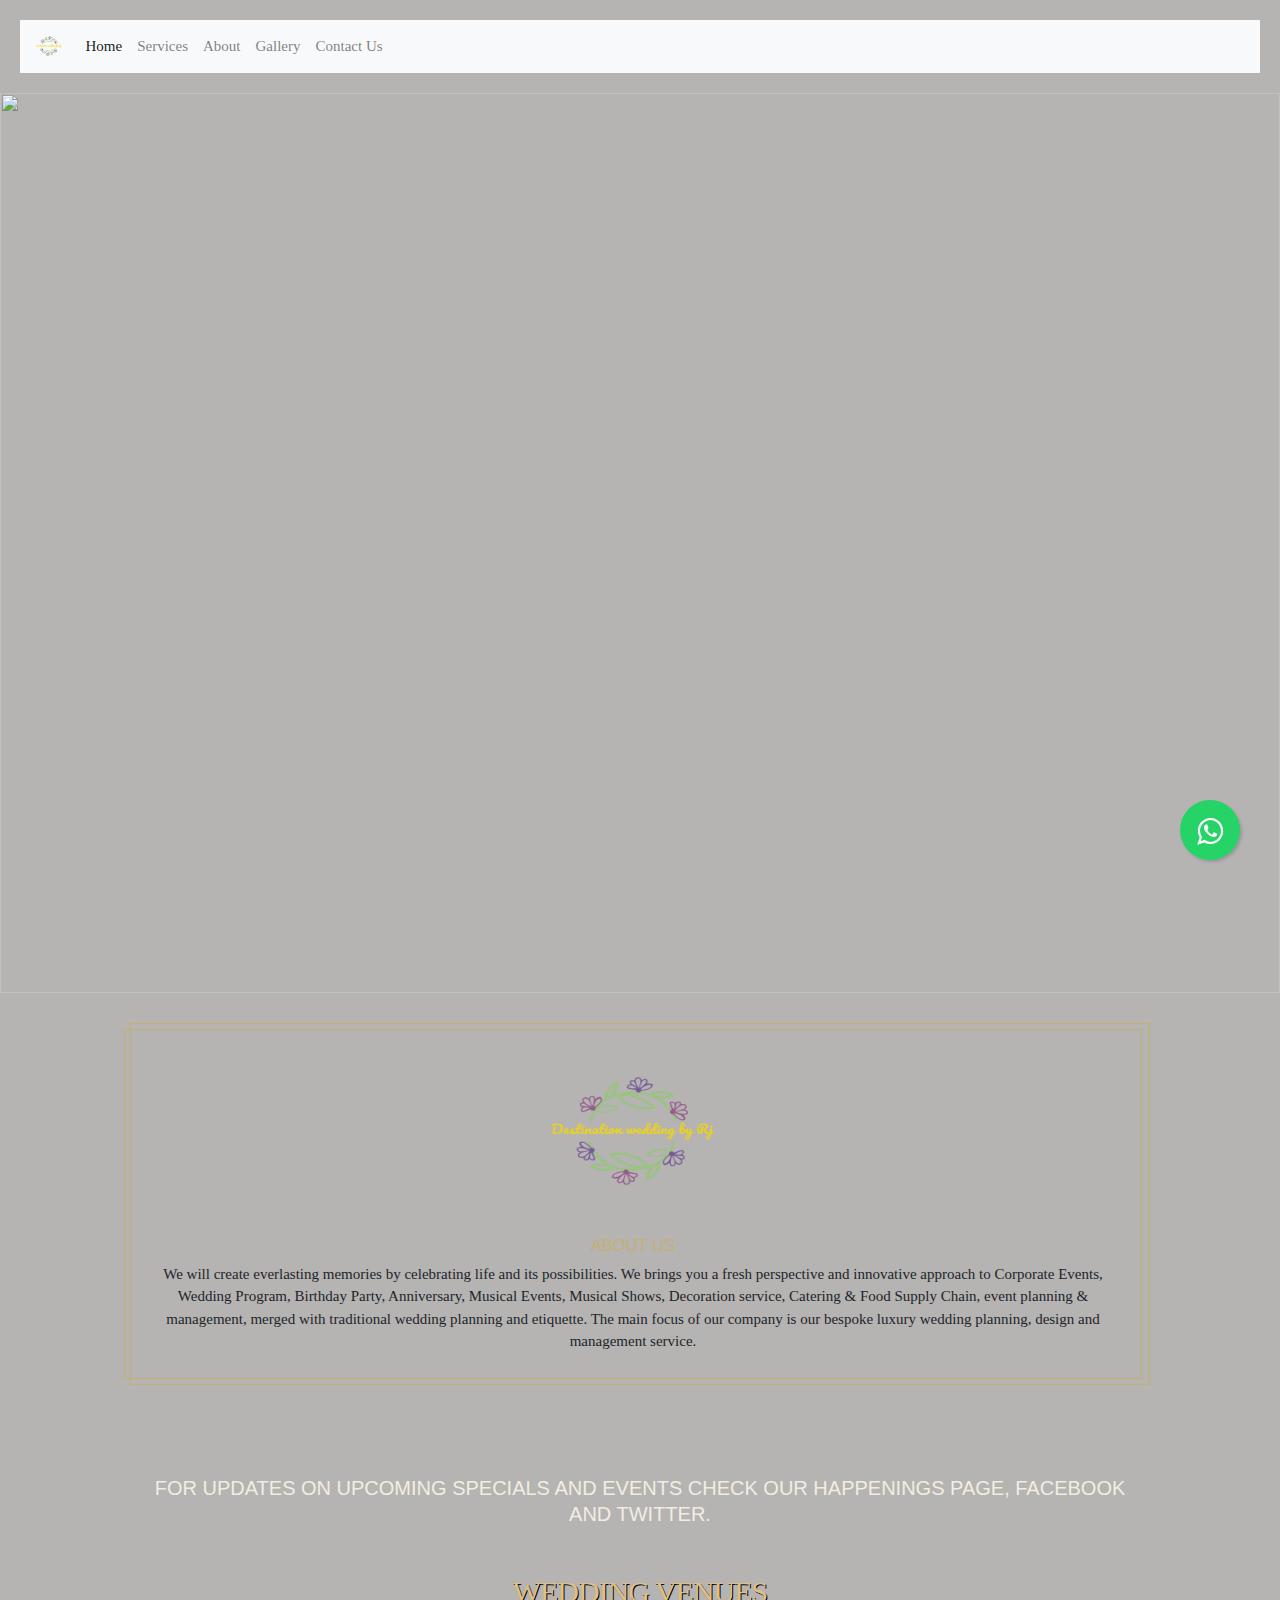
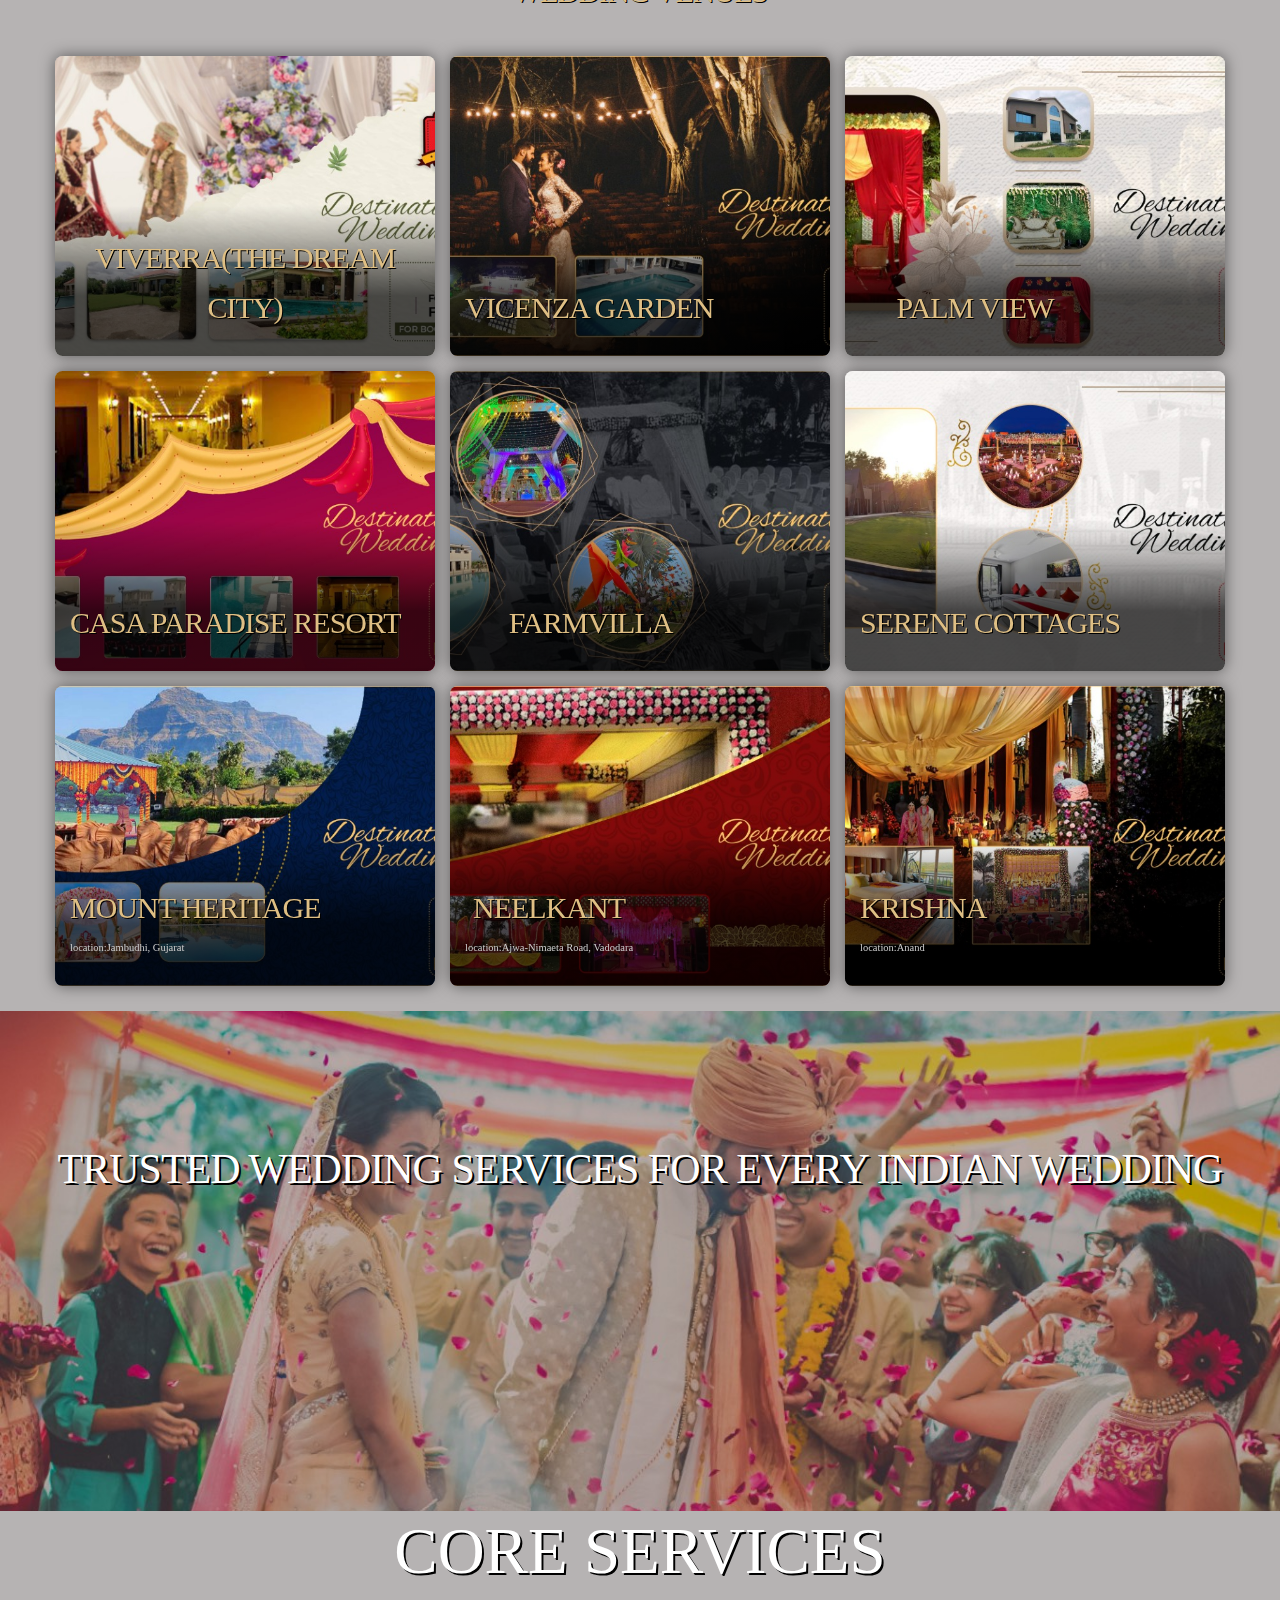
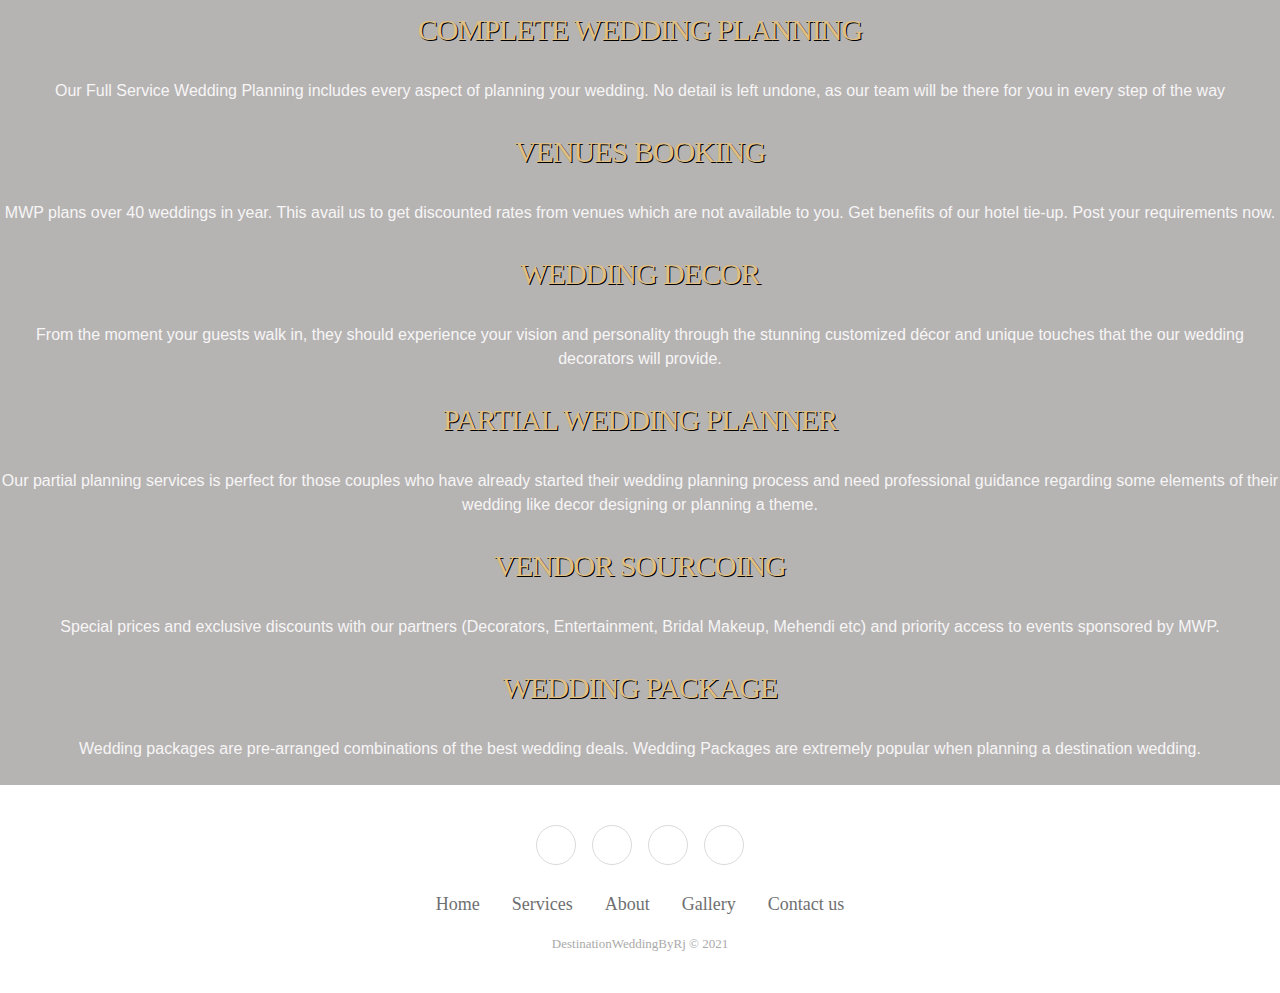
==== index.html @ 61de9748 "Update index.html" ====
<html>
    
<meta name="viewport" content="width=device-width, initial-scale=1.0">


<link rel="stylesheet" href="https://www.w3schools.com/w3css/4/w3.css">
<link rel="stylesheet" href="https://fonts.googleapis.com/css?family=Lato">
<link rel="stylesheet" href="https://cdnjs.cloudflare.com/ajax/libs/font-awesome/4.7.0/css/font-awesome.min.css">      

  <link rel="stylesheet"
  href="https://fonts.googleapis.com/css?family=cornholeregular">


  
<link rel="stylesheet" href="https://cdn.jsdelivr.net/npm/bootstrap@4.6.0/dist/css/bootstrap.min.css">
<script src="https://code.jquery.com/jquery-3.5.1.min.js"></script>
<script src="https://cdn.jsdelivr.net/npm/bootstrap@4.6.0/dist/js/bootstrap.bundle.min.js"></script>
  

<link rel="stylesheet" href="https://maxcdn.bootstrapcdn.com/font-awesome/4.5.0/css/font-awesome.min.css"> 
<link rel="stylesheet" href="https://cdnjs.cloudflare.com/ajax/libs/twitter-bootstrap/4.1.3/css/bootstrap.min.css">
<link rel="stylesheet" href="https://cdnjs.cloudflare.com/ajax/libs/ionicons/2.0.1/css/ionicons.min.css">
  <head>

    
  <link rel="stylesheet" href="card.css"> 
    <link rel="stylesheet" href="style.css"> 
    <link rel="stylesheet" href="grid.css"> 
    <link rel="stylesheet" href="venucards.css"> 
   
<!--navbar-->

    <div class="bs-example">
      <nav class="navbar navbar-expand-md navbar-light bg-light">
          <a href="#" class="navbar-brand">
              <img src="pic/logo.png" height="28" alt="DestinationWeddingByRj">
          </a>
          <button type="button" class="navbar-toggler" data-toggle="collapse" data-target="#navbarCollapse">
              <span class="navbar-toggler-icon"></span>
          </button>
  
          <div class="collapse navbar-collapse" id="navbarCollapse">
              <div class="navbar-nav">
                  <a href="index.html" class="nav-item nav-link active">Home</a>
                  <a href="#" class="nav-item nav-link">Services</a>
                  <a href="#" class="nav-item nav-link">About</a>
                  <a href="gallerygrid.html" class="nav-item nav-link">Gallery</a>
                  <a href="contact.html" class="nav-item nav-link">Contact Us</a>
              </div>
              <div class="navbar-nav ml-auto">
                  <!--<a href="#" class="nav-item nav-link">Login</a> -->
              </div>  
          </div>
      </nav>
  </div>
  
            
</head>
<body>

  <div class="slideshow-container">
    <img src="pic/venuemix.JPG" style="width:100%">
  </div>



  
   
    
    

     <!-- The Band Section -->

     <section id="pink">
     <div class="inner-wrap m-hide">
      <div class="inner">
        <div class="full-margin">
          <div class="textbox">
            <div class="textbox-frame">
              <div class="textbox-inner extra-inner-padding">
                <img class="image-center" src="pic/logo.png" alt="Craft beer always on tap" width="180" height="150">
                <h4 class="mtop30">About Us</h4>
                
                  <p style="font-size:15px;">We will create everlasting memories by celebrating life and its possibilities. We brings you a fresh perspective and innovative approach to Corporate Events, Wedding Program, Birthday Party, Anniversary, Musical Events, Musical Shows, Decoration service, Catering & Food Supply Chain, event planning & management, merged with traditional wedding planning and etiquette. The main focus of our company is our bespoke luxury wedding planning, design and management service.</p>
                </div>
              </div>
            </div>
          </div>
        </div>
      </div>
      <div class="inner">
        <h3 class="header-margin mtop50" style="font-size:20px;">For updates on upcoming specials and events check our Happenings page, facebook and twitter.</h3>		</div>
    </div>
  </section>

<!--
  <section id="pink">
    <h2>Check Some of Latest Wedding Work</h2>
  
<div class="gridCent">
  <div class="gallery">
    <a href= "pic/mandap1.jpg"
    data-lightbox="mygallery">
        <img src="pic/mandap1.jpg">
    </a>
    <a href=
    "pic/mandap2.jpg"
    data-lightbox="mygallery">
        <img src=
        "pic/mandap2.jpg">
    </a>
    <a href=
    "pic/mandap3.jpg"
    data-lightbox="mygallery">
        <img src=
        "pic/mandap3.jpg">
    </a>
    <a href=
    "pic/mandap4.jpg"
    data-lightbox="mygallery">
        <img src=
        "pic/mandap4.jpg">
    </a>
    <a href=
    "pic/mandap5.jpg"
    data-lightbox="mygallery">
        <img src=
        "pic/mandap5.jpg">
    </a>
    <a href=
    "pic/mandap6.jpg"
    data-lightbox="mygallery">
        <img src=
        "pic/mandap6.jpg">
    </a>
</div>
</div>

</section> -->


<section id="pink">
  <h2> Wedding Venues</h2>
  <div class="content-wrapper">
    
    <div class="news-card">
      <a href="venuecards/venucard1.html" class="news-card__card-link"></a>
      <img src ="pic/venue1.jpeg" alt="" class="news-card__image">
      <div class="news-card__text-wrapper">
        <h2 class="news-card__title">Viverra(The Dream City) </h2>
        <div class="news-card__post-date"></div>
        <div class="news-card__details-wrapper">
          <p class="news-card__excerpt">location: Thavavi, Vadodara</p>
          <a href="venuecards/venucard1.html" class="news-card__read-more">Read more <i class="fas fa-long-arrow-alt-right"></i></a>
        </div>
      </div>
    </div>
  
    <div class="news-card">
      <a href="venuecards/venuecard2.html" class="news-card__card-link"></a>
      <img src="pic/venue2.jpeg" alt="" class="news-card__image">
      <div class="news-card__text-wrapper">
        <h2 class="news-card__title">Vicenza Garden</h2>
        <div class="news-card__post-date"></div>
        <div class="news-card__details-wrapper">
          <p class="news-card__excerpt">location: Laxmipura, Padra Road</p>
          <a href="venuecards/venuecard2.html" class="news-card__read-more">Read more <i class="fas fa-long-arrow-alt-right"></i></a>
        </div>
      </div>
    </div>
  
    <div class="news-card">
      <a href="venuecards/venuecard3.html" class="news-card__card-link"></a>
      <img src="pic/venue3.jpeg" alt="" class="news-card__image">
      <div class="news-card__text-wrapper">
        <h2 class="news-card__title">Palm View</h2>
        <div class="news-card__post-date"></div>
        <div class="news-card__details-wrapper">
          <p class="news-card__excerpt">location: Resort Ajwa Road, Vadodara</p>
          <a href="venuecards/venuecard3.html" class="news-card__read-more">Read more <i class="fas fa-long-arrow-alt-right"></i></a>
        </div>
      </div>
    </div>
  
    <div class="news-card">
      <a href="venuecards/venuecard4.html" class="news-card__card-link"></a>
      <img src="pic/venue4.jpeg" alt="" class="news-card__image">
      <div class="news-card__text-wrapper">
        <h2 class="news-card__title">Casa Paradise Resort</h2>
        <div class="news-card__post-date"></div>
        <div class="news-card__details-wrapper">
          <p class="news-card__excerpt">locatinon: Vadodara</p>
          <a href="venuecards/venuecard4.html" class="news-card__read-more">Read more <i class="fas fa-long-arrow-alt-right"></i></a>
        </div>
      </div>
    </div>
  
    <div class="news-card">
      <a href="venuecards/venuecard5.html" class="news-card__card-link"></a>
      <img src="pic/venue5.jpeg" alt="" class="news-card__image">
      <div class="news-card__text-wrapper">
        <h2 class="news-card__title">Farmvilla</h2>
        <div class="news-card__post-date"></div>
        <div class="news-card__details-wrapper">
          <p class="news-card__excerpt">location: Waghodia Main Road, Vadodara</p>
          <a href="venuecards/venuecard5.html" class="news-card__read-more">Read more <i class="fas fa-long-arrow-alt-right"></i></a>
        </div>
      </div>
    </div>
  
    <div class="news-card">
      <a href="venuecards/venuecard6.html" class="news-card__card-link"></a>
      <img src="pic/venue6.jpeg" alt="" class="news-card__image">
      <div class="news-card__text-wrapper">
        <h2 class="news-card__title">Serene Cottages</h2>
        <div class="news-card__post-date">
</div>
        <div class="news-card__details-wrapper">
          <p class="news-card__excerpt">Resort Survey Highway, Borsad, Gujarat</p>
          <a href="venuecards/venuecard6.html" class="news-card__read-more">Read more <i class="fas fa-long-arrow-alt-right"></i></a>
        </div>
      </div>
    </div>
      
      
    <div class="news-card">
      <a href="venuecards/venuecard7.html" class="news-card__card-link"></a>
      <img src="pic/venue7.jpeg" alt="" class="news-card__image">
      <div class="news-card__text-wrapper">
        <h2 class="news-card__title">Mount Heritage</h2>
        <div class="news-card__post-date">location:Jambudhi, Gujarat</div>
        <div class="news-card__details-wrapper">
          <p class="news-card__excerpt"></p>
          <a href="venuecards/venuecard3.html" class="news-card__read-more">Read more <i class="fas fa-long-arrow-alt-right"></i></a>
        </div>
      </div>
    </div>

    <div class="news-card">
      <a href="venuecards/venuecard8.html" class="news-card__card-link"></a>
      <img src="pic/venue8.jpeg" alt="" class="news-card__image">
      <div class="news-card__text-wrapper">
        <h2 class="news-card__title">Neelkant</h2>
        <div class="news-card__post-date">location:Ajwa-Nimaeta Road, Vadodara</div>
        <div class="news-card__details-wrapper">
          <p class="news-card__excerpt"></p>
          <a href="venuecards/venuecard3.html" class="news-card__read-more">Read more <i class="fas fa-long-arrow-alt-right"></i></a>
        </div>
      </div>
    </div>


    <div class="news-card">
      <a href="venuecards/venuecard9.html" class="news-card__card-link"></a>
      <img src="pic/venue9.jpeg" alt="" class="news-card__image">
      <div class="news-card__text-wrapper">
        <h2 class="news-card__title">Krishna</h2>
        <div class="news-card__post-date">location:Anand</div>
        <div class="news-card__details-wrapper">
          <p class="news-card__excerpt"></p>
          <a href="venuecards/venuecard3.html" class="news-card__read-more">Read more <i class="fas fa-long-arrow-alt-right"></i></a>
        </div>
      </div>
    </div>
  
  </div>
</section>

<div class="parallax" ><h2 class="centertext" style="font-size:42px;" >Trusted Wedding Services
  for every Indian Wedding</h2></div>



  <!--text column incoming-->
<section id="pink">
  <h1>Core Services</h1>
  <h2>Complete wedding planning</h2>
 <p class="pfor">Our Full Service Wedding Planning includes every aspect of planning your wedding. No detail is left undone, as our team will be there for you in every step of the way</p>

 <h2>Venues booking</h2>
<p class="pfor">MWP plans over 40 weddings in year. This avail us to get discounted rates from venues which are not available to you. Get benefits of our hotel tie-up. Post your requirements now.</p>
<h2>Wedding decor</h2>
<p class="pfor">From the moment your guests walk in, they should experience your vision and personality through the stunning customized décor and unique touches that the our wedding decorators will provide.</p>
<h2>Partial wedding planner</h2>
<p class="pfor">Our partial planning services is perfect for those couples who have already started their wedding planning process and need professional guidance regarding some elements of their wedding like decor designing or planning a theme.</p>
<h2>vendor sourcoing</h2>
<p class="pfor">Special prices and exclusive discounts with our partners (Decorators, Entertainment, Bridal Makeup, Mehendi etc) and priority access to events sponsored by MWP.</p>
<h2>Wedding package</h2>
<p class="pfor">Wedding packages are pre-arranged combinations of the best wedding deals. Wedding Packages are extremely popular when planning a destination wedding.
</p>
</section>

   



<!--floating action button-->
 
<a href="https://api.whatsapp.com/send?phone=918200545644&text=Hola%21%20Quisiera%20m%C3%A1s%20informaci%C3%B3n%20sobre%20Varela%202." class="float" target="_blank">
  <i class="fa fa-whatsapp my-float"></i>
  </a>

</body>


    <script src="script.js"></script>
    

    <div class="footer-basic">
      <footer>
          <div class="social"><a href="#"><i class="icon ion-social-instagram"></i></a><a href="#"><i class="icon ion-social-snapchat"></i></a><a href="#"><i class="icon ion-social-twitter"></i></a><a href="#"><i class="icon ion-social-facebook"></i></a></div>
          <ul class="list-inline">
              <li class="list-inline-item"><a href="#">Home</a></li>
              <li class="list-inline-item"><a href="#">Services</a></li>
              <li class="list-inline-item"><a href="#">About</a></li>
              <li class="list-inline-item"><a href="#">Gallery</a></li>
              <li class="list-inline-item"><a href="#">Contact us</a></li>
          </ul>
          <p class="copyright">DestinationWeddingByRj © 2021</p>
      </footer>
  </div>
  <script src="https://cdnjs.cloudflare.com/ajax/libs/jquery/3.2.1/jquery.min.js"></script>
  <script src="https://cdnjs.cloudflare.com/ajax/libs/twitter-bootstrap/4.1.3/js/bootstrap.bundle.min.js"></script>
</html>
---- card.css ----
.inner-wrap {
  margin-right: 20px;
  margin-left: 20px;
}

.inner {
  width: 100%;
  max-width: 1020px;
  margin: 0 auto;
  position: relative;
  z-index: 1;
  padding: 30px 0;
  text-align: center;
}

.textbox {
  position: relative;
  border: 1px solid #c4b170;
  margin: 0 auto;
  padding-bottom: 10px;
}

.textbox-frame {
  position: relative;
  top: 5px;
  left: -7px;
  border: 1px solid #c4b170;

  width: 100%;
  padding: 0px 6px;
}

.extra-inner-padding {
  padding: 50px 50px;
}

.textbox-inner {
  padding: 26px 20px 10px;
}

.image-center {
  display: block;
  margin: 0 auto;
  margin-top: 0px;
  margin-right: auto;
  margin-bottom: 0px;
  margin-left: auto;
}

.mtop30 {
  margin-top: 30px;
}

h4 {
  font-family: "cornholeregular", sans-serif;
  font-size: 1.1em;
  color: #c4b170;
  text-transform: uppercase;
}

.header-margin {
  margin: 0px 120px;
  margin-top: 0px;
  margin-right: 12px;
  margin-bottom: 0px;
  margin-left: 12px;
  text-align: center;
}

.mtop50 {
  margin-top: 30px;
}

h3 {
  font-family: "cornholeregular", sans-serif;
  font-size: 1.8em;
  color: #f2ede2;
  text-transform: uppercase;
  line-height: 1.3;
}

#pink {
  background-image: url("pic/pink3.jpg");
  background-repeat: no-repeat;
  background-attachment: fixed;
  background-size: 100% 100%;
}
---- style.css ----
.parallax {
  /* The image used */
  background-image: url("pic/home.jpg");

  /* Full height */
  height: 500px;

  /* Create the parallax scrolling effect */
  background-attachment: fixed;
  background-position: center;
  background-repeat: no-repeat;
  background-size: cover;
}

@media only screen and (max-device-width: 1366px) {
  .parallax {
    background-attachment: scroll;
  }
}

.responsepic {
  width: 100%;
  height: auto;
}
.centertext {
  color: #fff;
  font-family: "cornholeregular";
  font-size: 65px;
  font-weight: normal;
  line-height: 60px;
  margin: 10px 0 20px;
  text-transform: uppercase;
  text-shadow: 2px 2px 0 #000;
  margin: 10px 0 24px;
  padding-top: 10%;
  text-align: center;
}

.gridcent {
  margin: auto;
  width: 90%;
}

h1 {
  color: #fff;
  font-family: "Righteous", cursive;
  font-size: 65px;
  font-weight: normal;
  line-height: 60px;
  margin: 10px 0 20px;
  text-transform: uppercase;
  text-shadow: 2px 2px 0 #000;
  margin: 10px 0 24px;
  text-align: center;
}

h2 {
  font-size: 30px;
  letter-spacing: -1px;
  color: #dfbf84;
  text-transform: uppercase;
  text-shadow: 1px 1px 0 #000;
  margin: 10px 0 24px;
  text-align: center;
  line-height: 50px;
}

.pfor {
  color: #f6f6f6;
  font-family: "Orienta", sans-serif;
  font-size: 16px;
  line-height: 24px;
  margin: 0 0 24px;
  text-align: center;
}

/*navbar style incoming*/

.bs-example {
  margin: 20px;
}

.footer-basic {
  padding: 40px 0;
  background-color: #ffffff;
  color: #4b4c4d;
}

.footer-basic ul {
  padding: 0;
  list-style: none;
  text-align: center;
  font-size: 18px;
  line-height: 1.6;
  margin-bottom: 0;
}

.footer-basic li {
  padding: 0 10px;
}

.footer-basic ul a {
  color: inherit;
  text-decoration: none;
  opacity: 0.8;
}

.footer-basic ul a:hover {
  opacity: 1;
}

.footer-basic .social {
  text-align: center;
  padding-bottom: 25px;
}

.footer-basic .social > a {
  font-size: 24px;
  width: 40px;
  height: 40px;
  line-height: 40px;
  display: inline-block;
  text-align: center;
  border-radius: 50%;
  border: 1px solid #ccc;
  margin: 0 8px;
  color: inherit;
  opacity: 0.75;
}

.footer-basic .social > a:hover {
  opacity: 0.9;
}

.footer-basic .copyright {
  margin-top: 15px;
  text-align: center;
  font-size: 13px;
  color: #aaa;
  margin-bottom: 0;
}

/* Credit to https://epicbootstrap.com/snippets/footer-basic */

/*floating action button*/
.float {
  position: fixed;
  width: 60px;
  height: 60px;
  bottom: 40px;
  right: 40px;
  background-color: #25d366;
  color: #fff;
  border-radius: 50px;
  text-align: center;
  font-size: 30px;
  box-shadow: 2px 2px 3px #999;
  z-index: 100;
}

.my-float {
  margin-top: 16px;
}

.slideshow-container {
  max-width: 1900px;
  position: relative;
  margin: auto;
}
---- grid.css ----
.gallery {
  margin-left: auto;
  margin-right: auto;
}

.gallery img {
  width: 300px;
  height: 250px;
  transition: 1s;
  padding: 5px;
}

.gallery img:hover {
  filter: drop-shadow(4px 4px 6px gray);
  transform: scale(1.1);
}

.gridcent {
  margin: auto;
}
---- venucards.css ----
* {
  box-sizing: border-box;
  margin: 0;
  padding: 0;
  font-family: "Open Sans";
}

body {
  background-color: rgb(182, 179, 179);
}

.content-wrapper {
  margin: 0 auto;
  max-width: 1200px;
  display: flex;
  flex-flow: row wrap;
  justify-content: center;
  padding: 0.5rem;
}

.news-card {
  border: 0px solid aqua;
  margin: 0.5rem;
  position: relative;
  height: 12rem;
  overflow: hidden;
  border-radius: 0.5rem;
  flex: 1;
  min-width: 290px;
  box-shadow: 0 0 1rem rgba(0, 0, 0, 0.5);
  -webkit-backface-visibility: hidden;
  -moz-backface-visibility: hidden;
  -webkit-transform: translate3d(0, 0, 0);
  -moz-transform: translate3d(0, 0, 0);
}

@media (min-width: 900px) {
  .news-card {
    height: 20rem;
  }
}

.news-card::before {
  content: "";
  position: absolute;
  top: 0;
  left: 0;
  width: 100%;
  height: 100%;
  background: rgba(0, 0, 0, 0)
    linear-gradient(to bottom, rgba(0, 0, 0, 0) 50%, rgba(0, 0, 0, 0.7) 80%);
  z-index: 0;
}

.news-card__card-link {
  position: absolute;
  top: 0;
  left: 0;
  width: 100%;
  height: 100%;
  z-index: 1;
  /*     background: rgba(255,0,0,.5); */
}

.news-card__image {
  width: 100%;
  height: 100%;
  display: block;
  object-fit: cover;
  transition: transform 3s ease;
  -webkit-backface-visibility: hidden;
  backface-visibility: hidden;
  position: relative;
  z-index: -1;
}

.news-card__text-wrapper {
  position: absolute;
  bottom: 0rem;
  padding: 1rem;
  color: white;
  /*     background-color: rgba(0, 0, 0, 0.4); */
  transition: background-color 1.5s ease;
}

.news-card__title {
  transition: color 1s ease;
  margin-bottom: 0.5rem;
}

.news-card__post-date {
  font-size: 0.7rem;
  margin-bottom: 0.5rem;
  color: #ccc;
}

.news-card__details-wrapper {
  max-height: 0;
  opacity: 0;
  transition: max-height 1.5s ease, opacity 1s ease;
}

@media (min-width: 900px) {
  .news-card:hover .news-card__details-wrapper {
    max-height: 20rem;
    opacity: 1;
  }
  .news-card:hover .news-card__text-wrapper {
    background-color: rgba(0, 0, 0, 0.6);
  }
  .news-card:hover .news-card__title {
    color: yellow;
  }
  .news-card:hover .news-card__image {
    transform: scale(1.2);
    z-index: -1;
  }
}

.news-card__excerpt {
  font-weight: 300;
}

.news-card__read-more {
  background: black;
  color: #bbb;
  display: block;
  padding: 0.4rem 0.6rem;
  border-radius: 0.3rem;
  margin-top: 1rem;
  border: 1px solid #444;
  font-size: 0.8rem;
  -webkit-backface-visibility: hidden;
  backface-visibility: hidden;
  text-decoration: none;
  width: 7rem;
  margin-left: auto;
  position: relative;
  z-index: 5;
}

.news-card__read-more i {
  position: relative;
  left: 0.2rem;
  color: #888;
  transition: left 0.5s ease, color 0.6s ease;
  -webkit-backface-visibility: hidden;
  backface-visibility: hidden;
}

.news-card__read-more:hover i {
  left: 0.5rem;
  color: yellow;
}
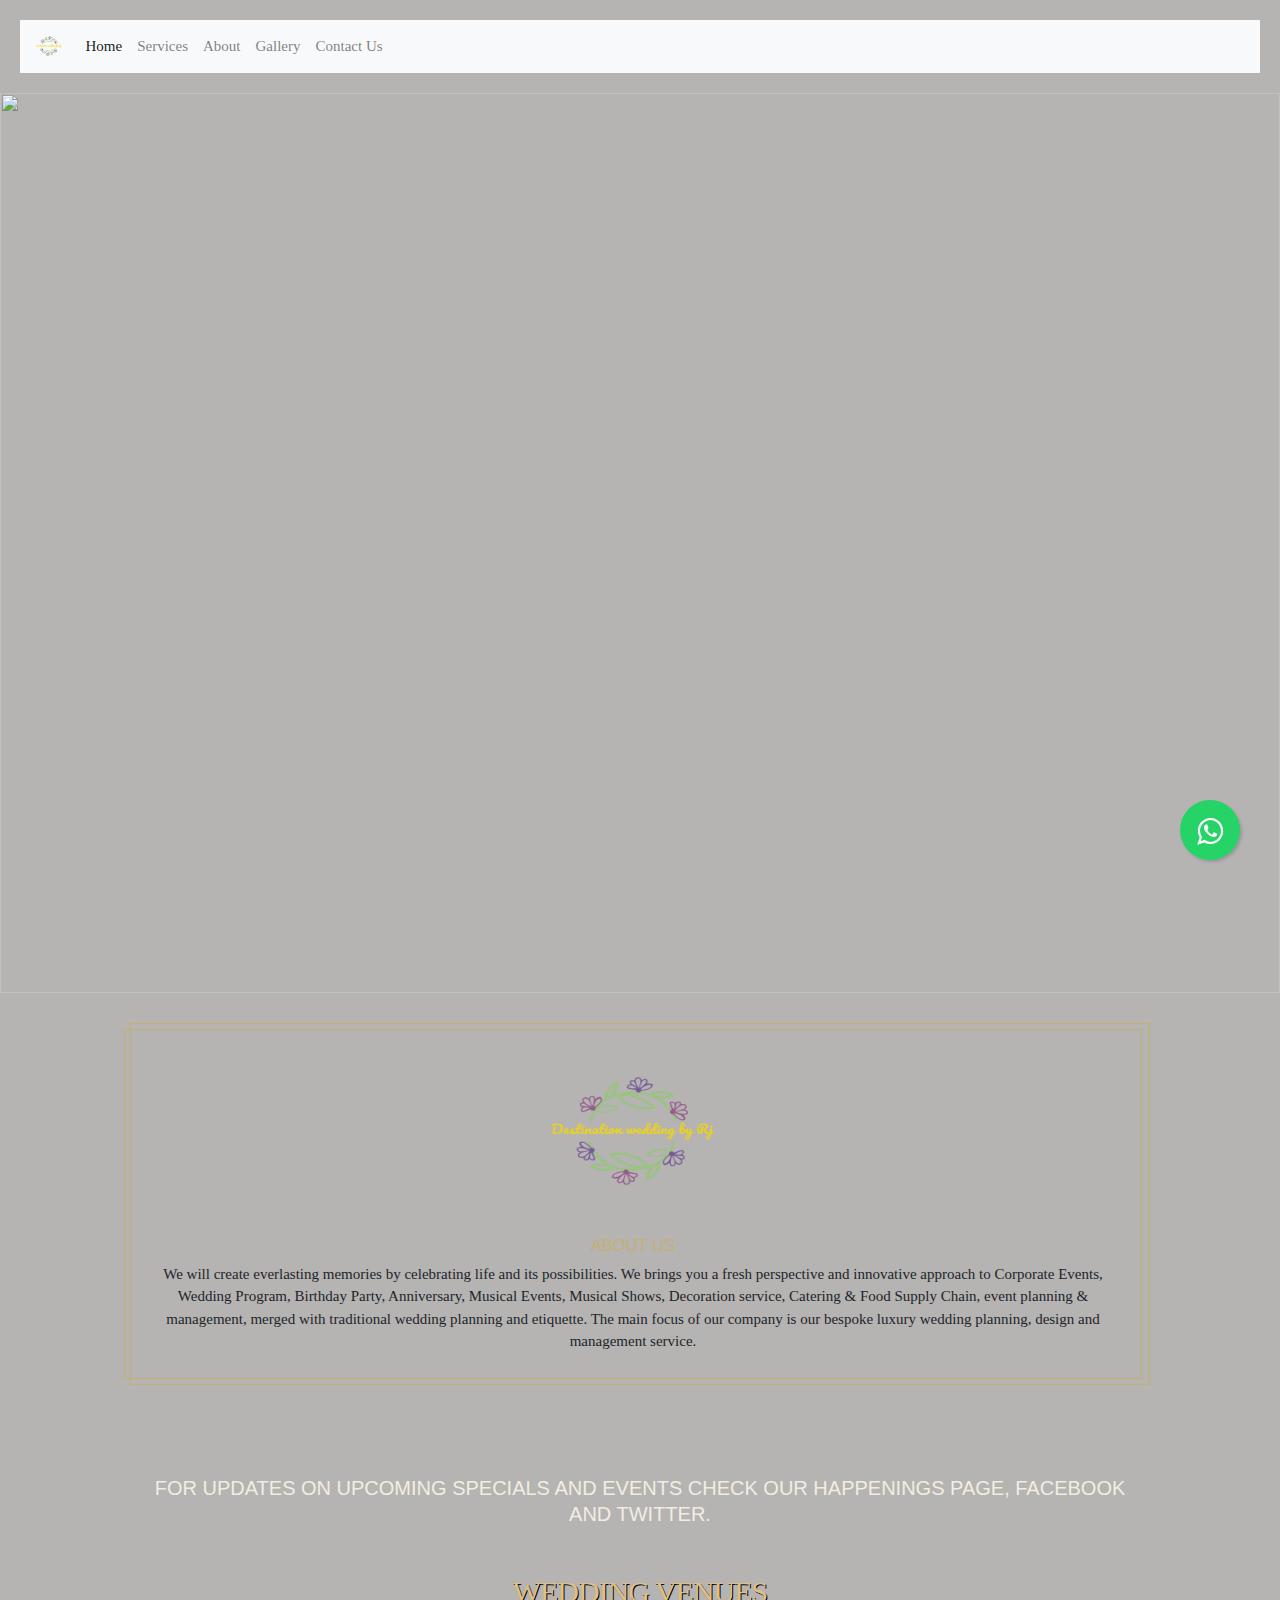
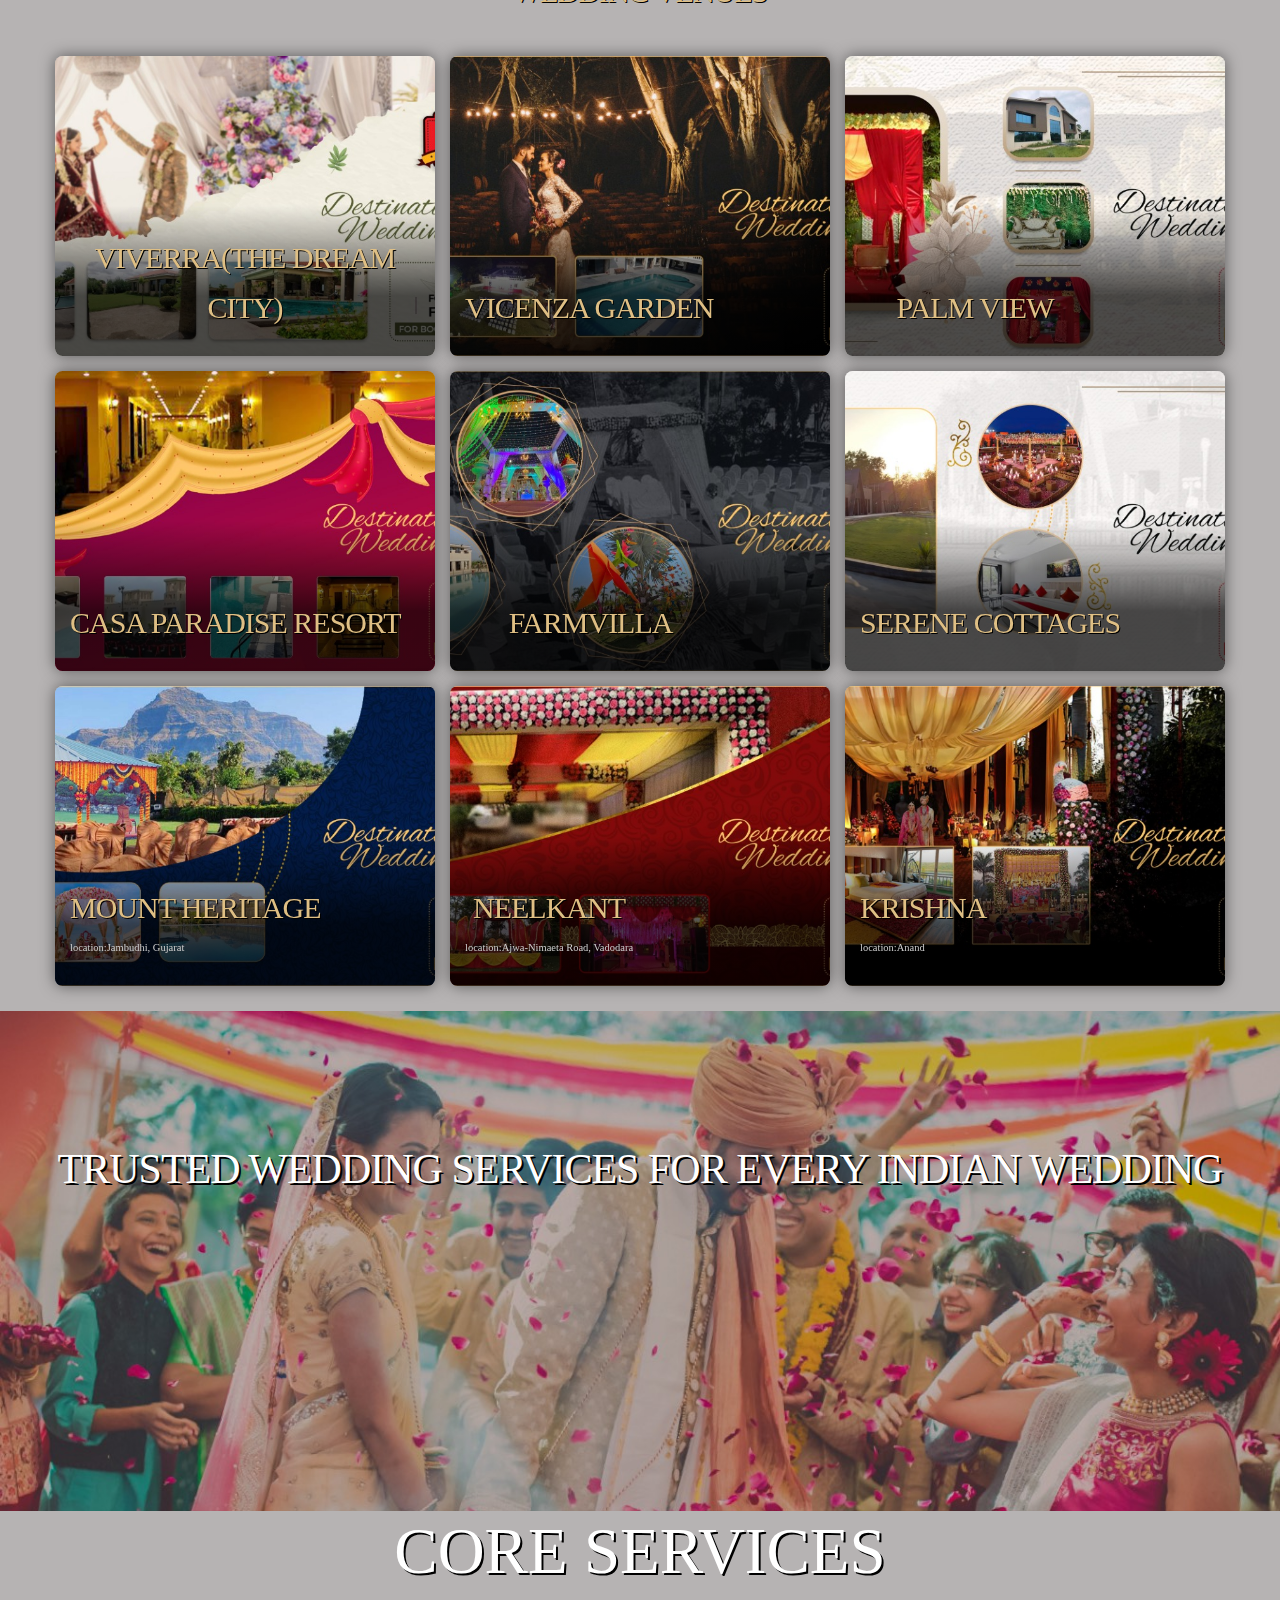
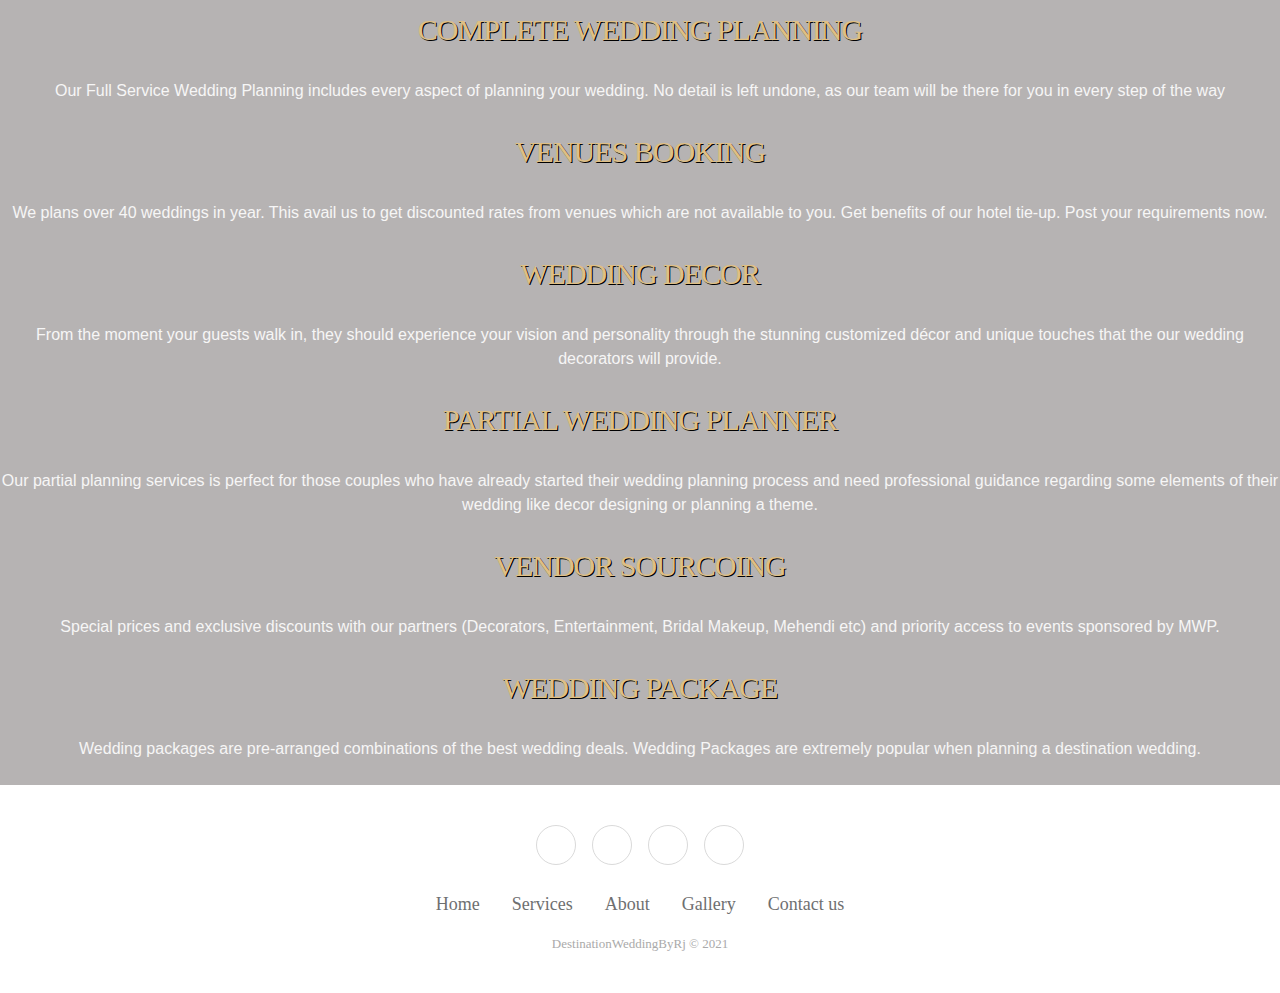
==== commit 580de2de: "Update index.html" ====
--- a/index.html
+++ b/index.html
@@ -278,7 +278,7 @@
  <p class="pfor">Our Full Service Wedding Planning includes every aspect of planning your wedding. No detail is left undone, as our team will be there for you in every step of the way</p>
 
  <h2>Venues booking</h2>
-<p class="pfor">MWP plans over 40 weddings in year. This avail us to get discounted rates from venues which are not available to you. Get benefits of our hotel tie-up. Post your requirements now.</p>
+<p class="pfor">We plans over 40 weddings in year. This avail us to get discounted rates from venues which are not available to you. Get benefits of our hotel tie-up. Post your requirements now.</p>
 <h2>Wedding decor</h2>
 <p class="pfor">From the moment your guests walk in, they should experience your vision and personality through the stunning customized décor and unique touches that the our wedding decorators will provide.</p>
 <h2>Partial wedding planner</h2>
@@ -296,7 +296,7 @@
 
 <!--floating action button-->
  
-<a href="https://api.whatsapp.com/send?phone=918200545644&text=Hola%21%20Quisiera%20m%C3%A1s%20informaci%C3%B3n%20sobre%20Varela%202." class="float" target="_blank">
+<a href="https://api.whatsapp.com/send?phone=919426760510&text=Hello, I want to inquire about Destinationweddingbyrj." class="float" target="_blank">
   <i class="fa fa-whatsapp my-float"></i>
   </a>
 
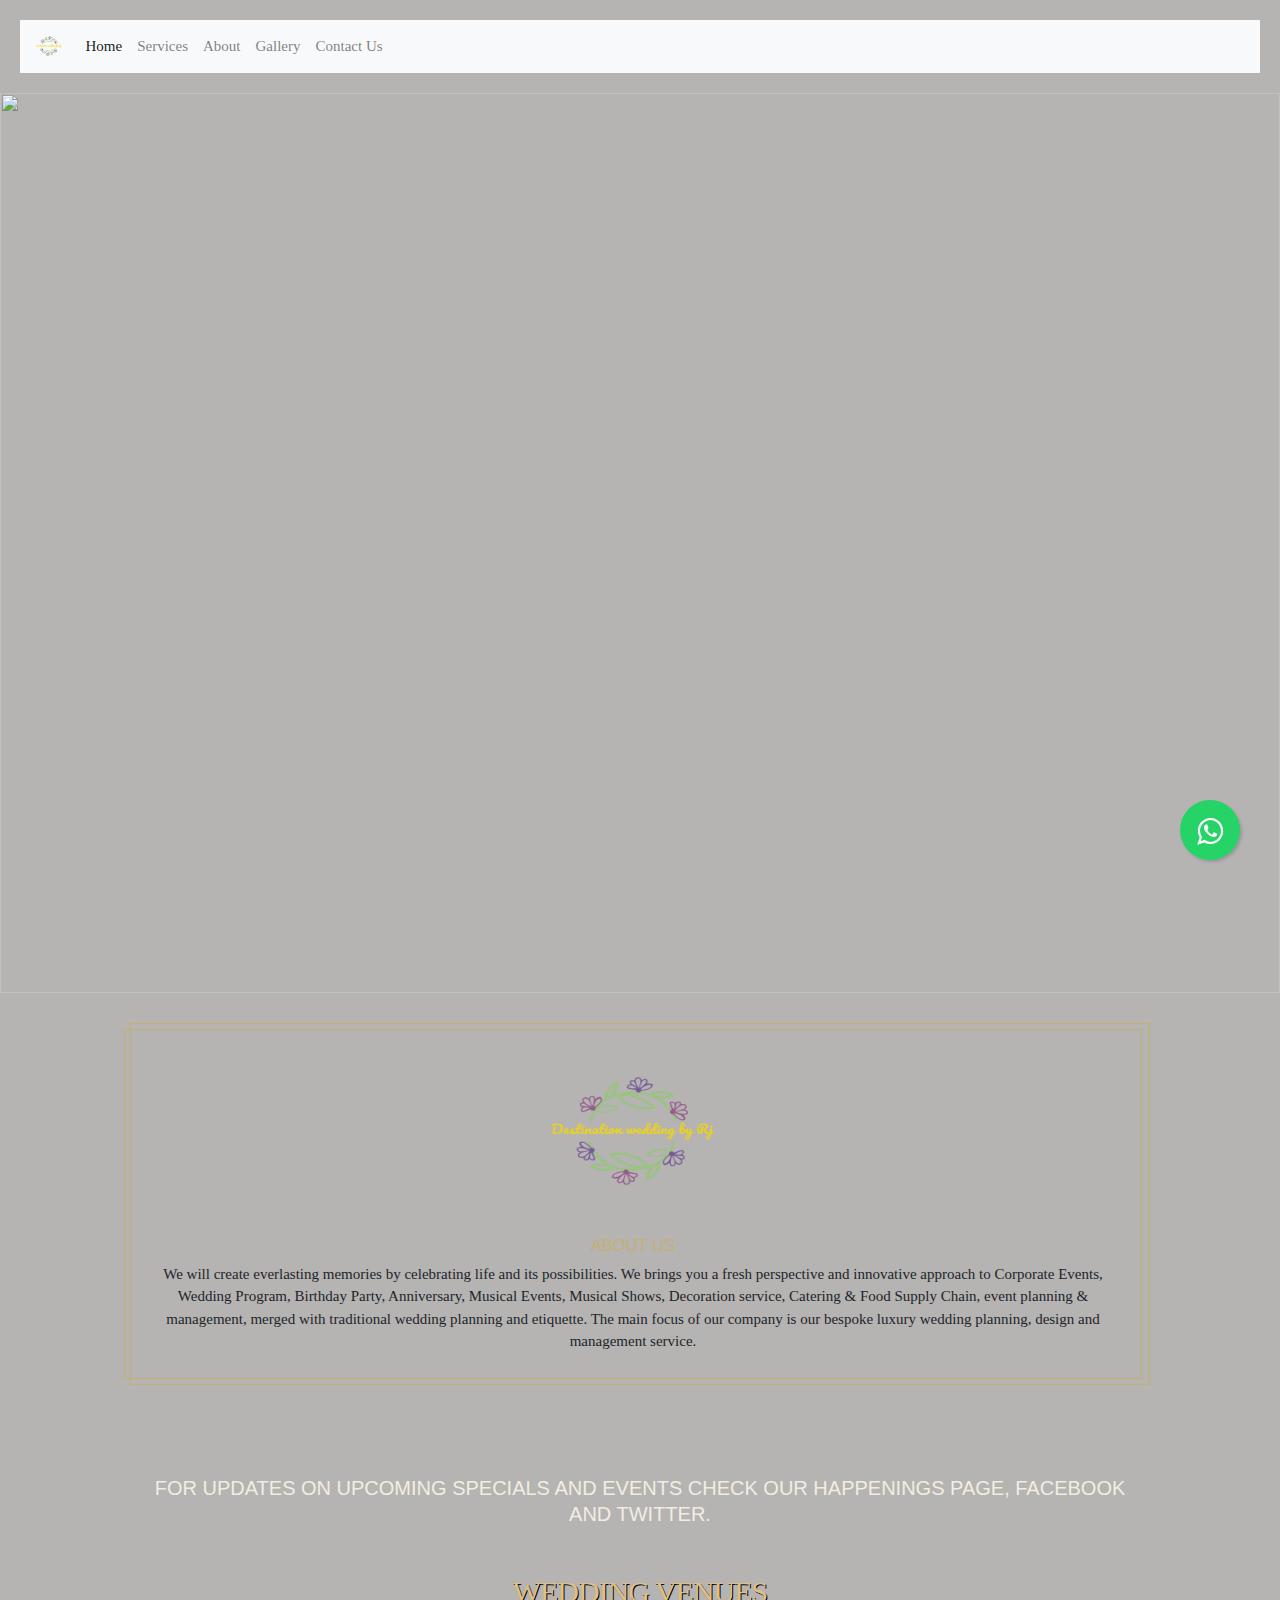
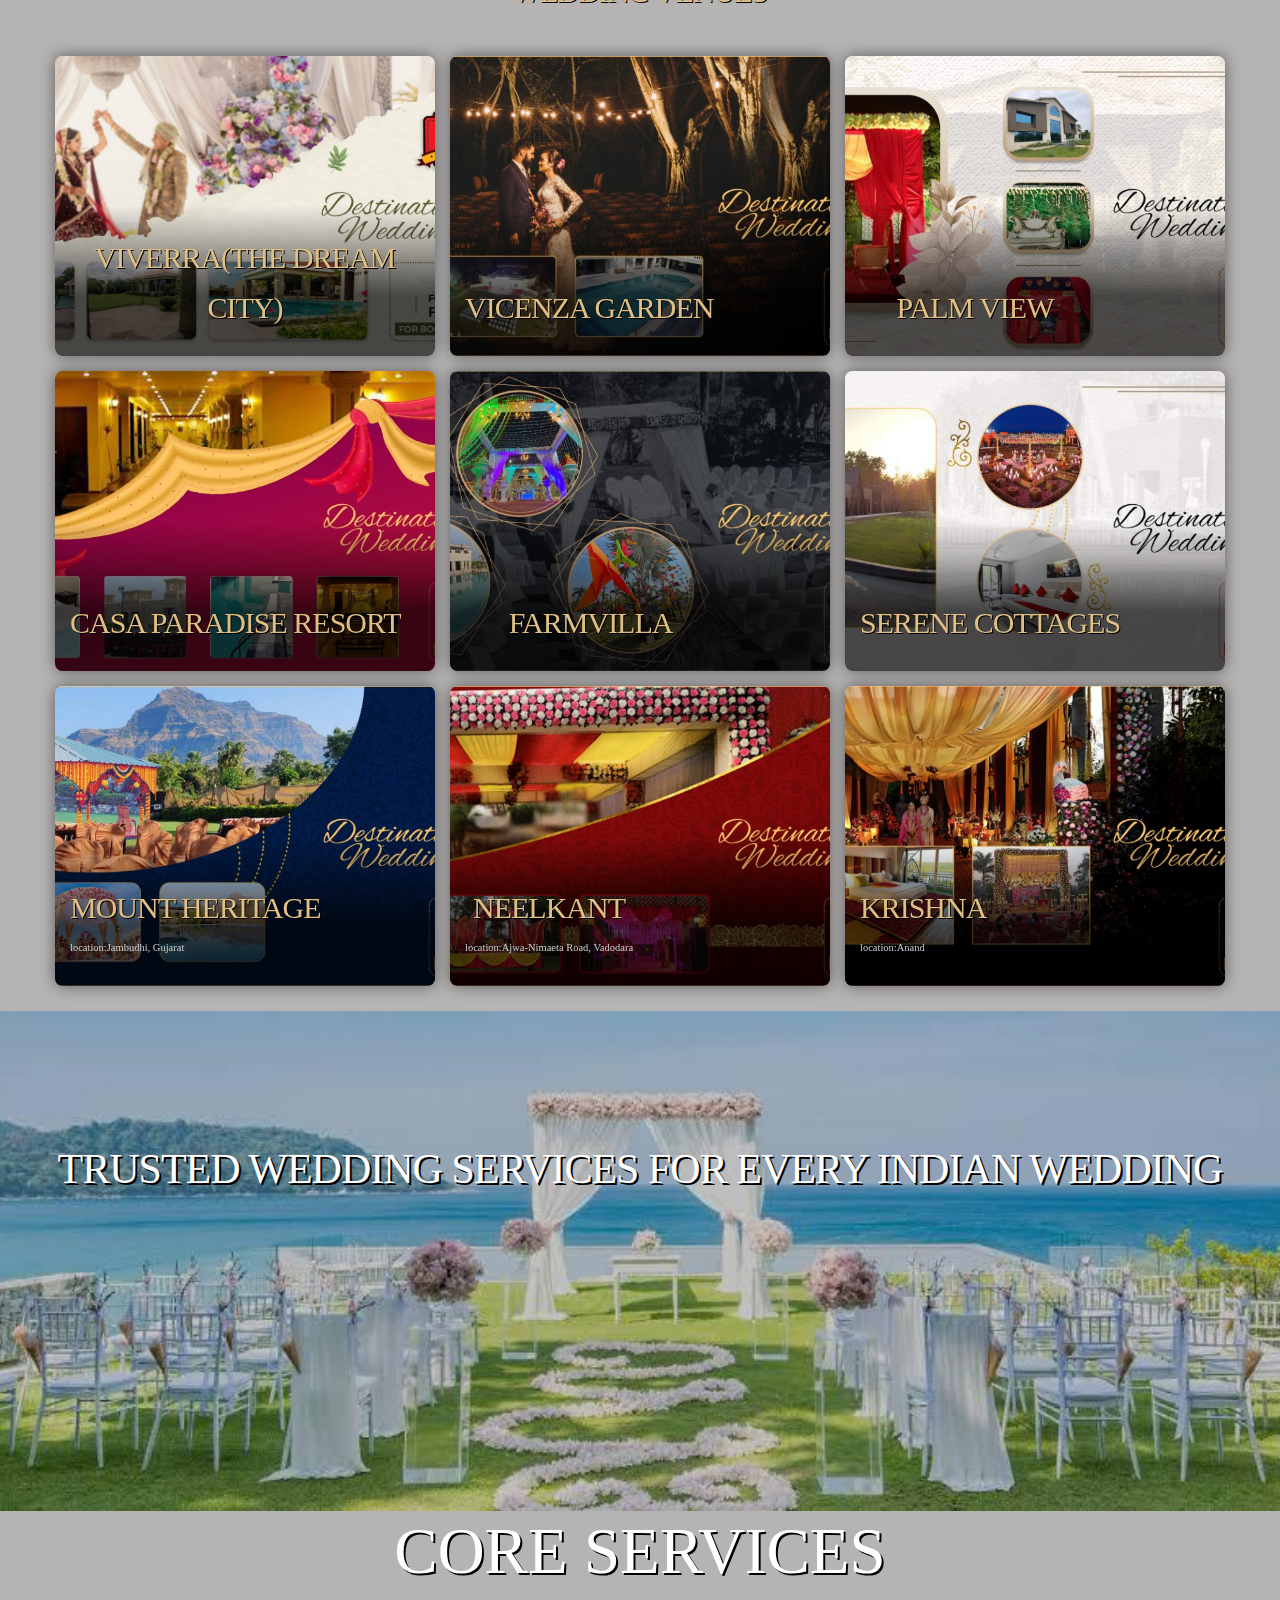
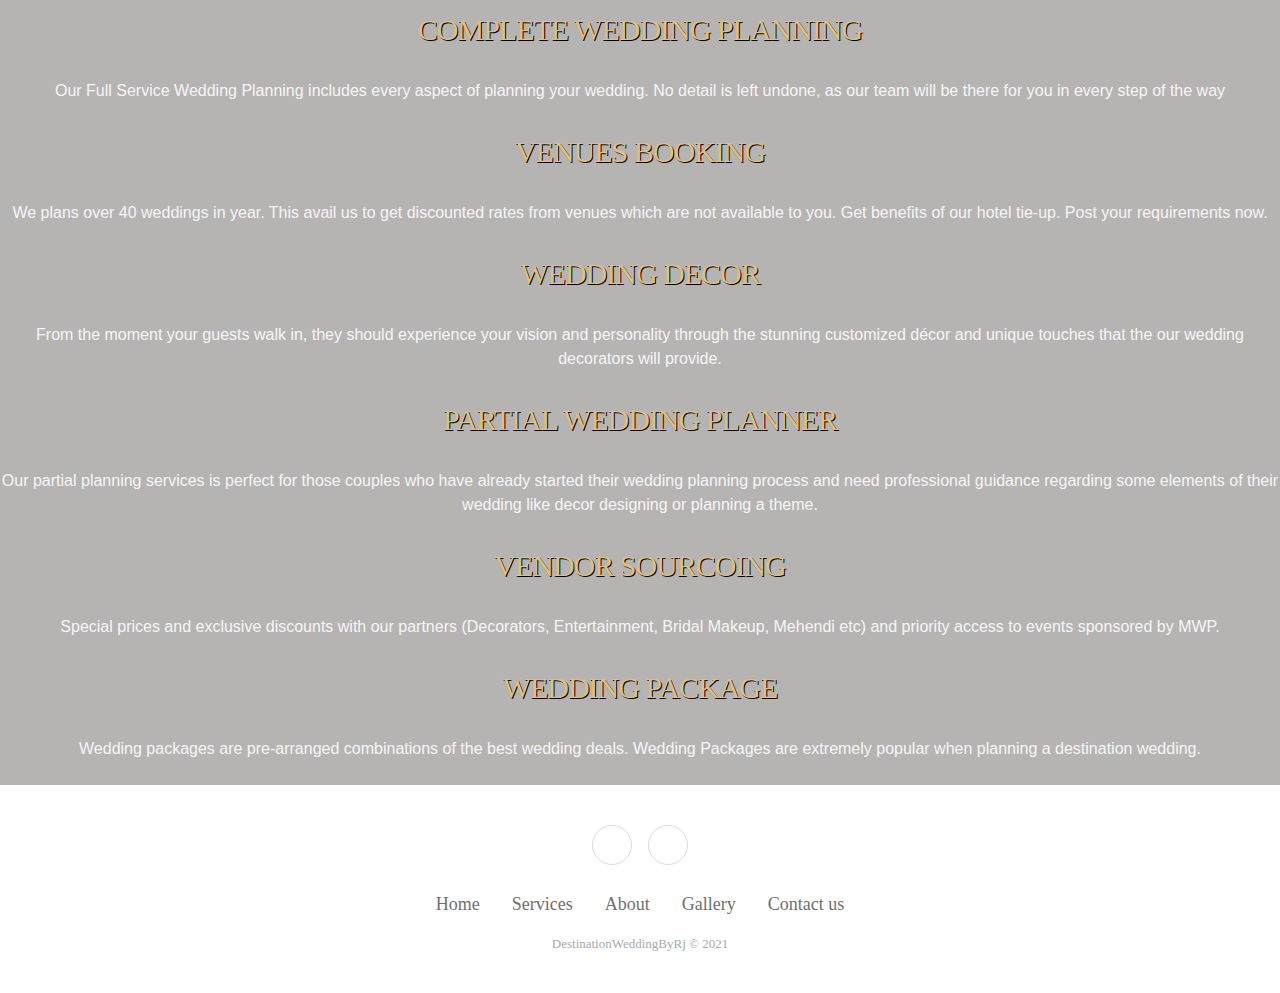
==== commit ad5f351f: "Update index.html" ====
--- a/index.html
+++ b/index.html
@@ -42,8 +42,8 @@
           <div class="collapse navbar-collapse" id="navbarCollapse">
               <div class="navbar-nav">
                   <a href="index.html" class="nav-item nav-link active">Home</a>
-                  <a href="#" class="nav-item nav-link">Services</a>
-                  <a href="#" class="nav-item nav-link">About</a>
+                  <a href="services.html" class="nav-item nav-link">Services</a>
+                  <a href="about.html" class="nav-item nav-link">About</a>
                   <a href="gallerygrid.html" class="nav-item nav-link">Gallery</a>
                   <a href="contact.html" class="nav-item nav-link">Contact Us</a>
               </div>
@@ -307,14 +307,14 @@
     
 
     <div class="footer-basic">
-      <footer>
-          <div class="social"><a href="#"><i class="icon ion-social-instagram"></i></a><a href="#"><i class="icon ion-social-snapchat"></i></a><a href="#"><i class="icon ion-social-twitter"></i></a><a href="#"><i class="icon ion-social-facebook"></i></a></div>
+       <footer>
+          <div class="social"><a href="https://instagram.com/destinationweddingbyrj?utm_medium=copy_link"><i class="icon ion-social-instagram"></i></a></a><a href="https://www.facebook.com/110788500830527/"><i class="icon ion-social-facebook"></i></a></div>
           <ul class="list-inline">
-              <li class="list-inline-item"><a href="#">Home</a></li>
-              <li class="list-inline-item"><a href="#">Services</a></li>
-              <li class="list-inline-item"><a href="#">About</a></li>
-              <li class="list-inline-item"><a href="#">Gallery</a></li>
-              <li class="list-inline-item"><a href="#">Contact us</a></li>
+              <li class="list-inline-item"><a href="index.html">Home</a></li>
+              <li class="list-inline-item"><a href="services.html">Services</a></li>
+              <li class="list-inline-item"><a href="about.html">About</a></li>
+              <li class="list-inline-item"><a href="gallerygrid.html">Gallery</a></li>
+              <li class="list-inline-item"><a href="contact.html">Contact us</a></li>
           </ul>
           <p class="copyright">DestinationWeddingByRj © 2021</p>
       </footer>
--- a/style.css
+++ b/style.css
@@ -1,6 +1,6 @@
 .parallax {
   /* The image used */
-  background-image: url("pic/home.jpg");
+  background-image: url("pic/home.jpeg");
 
   /* Full height */
   height: 500px;
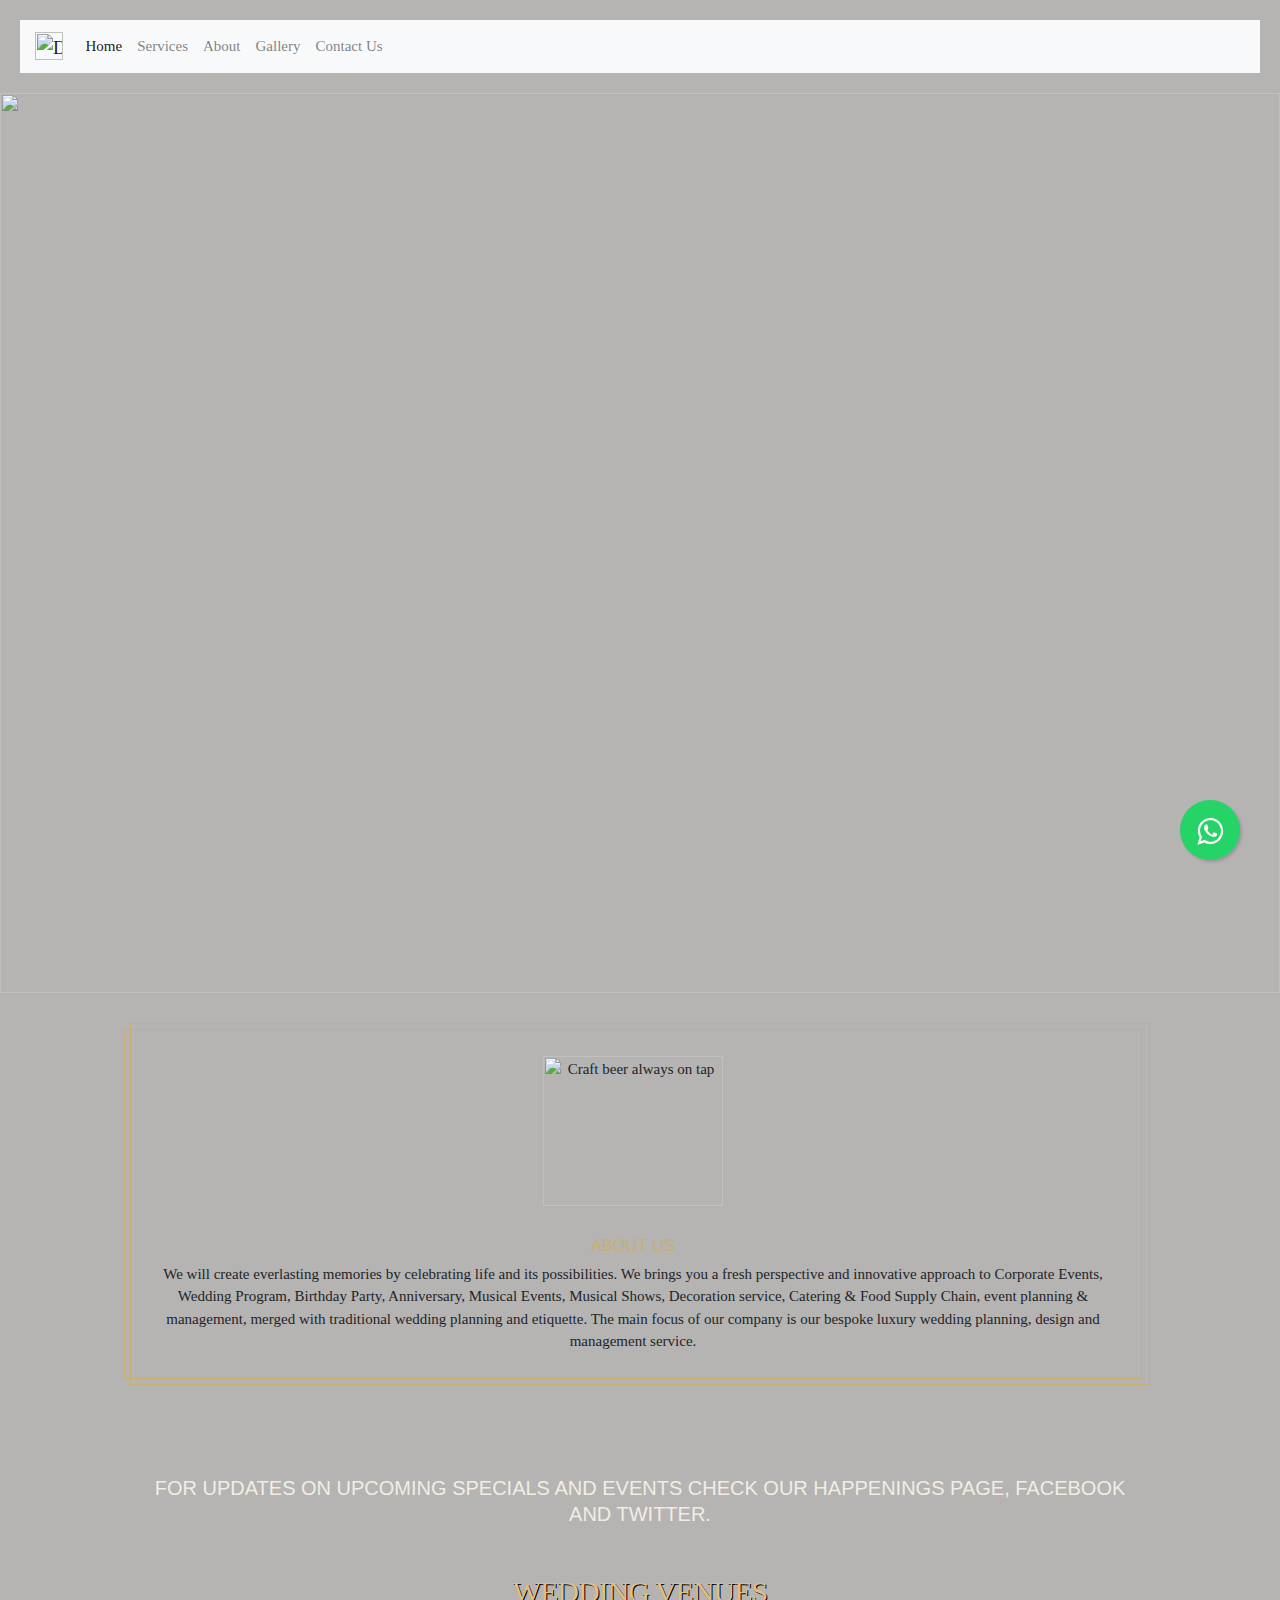
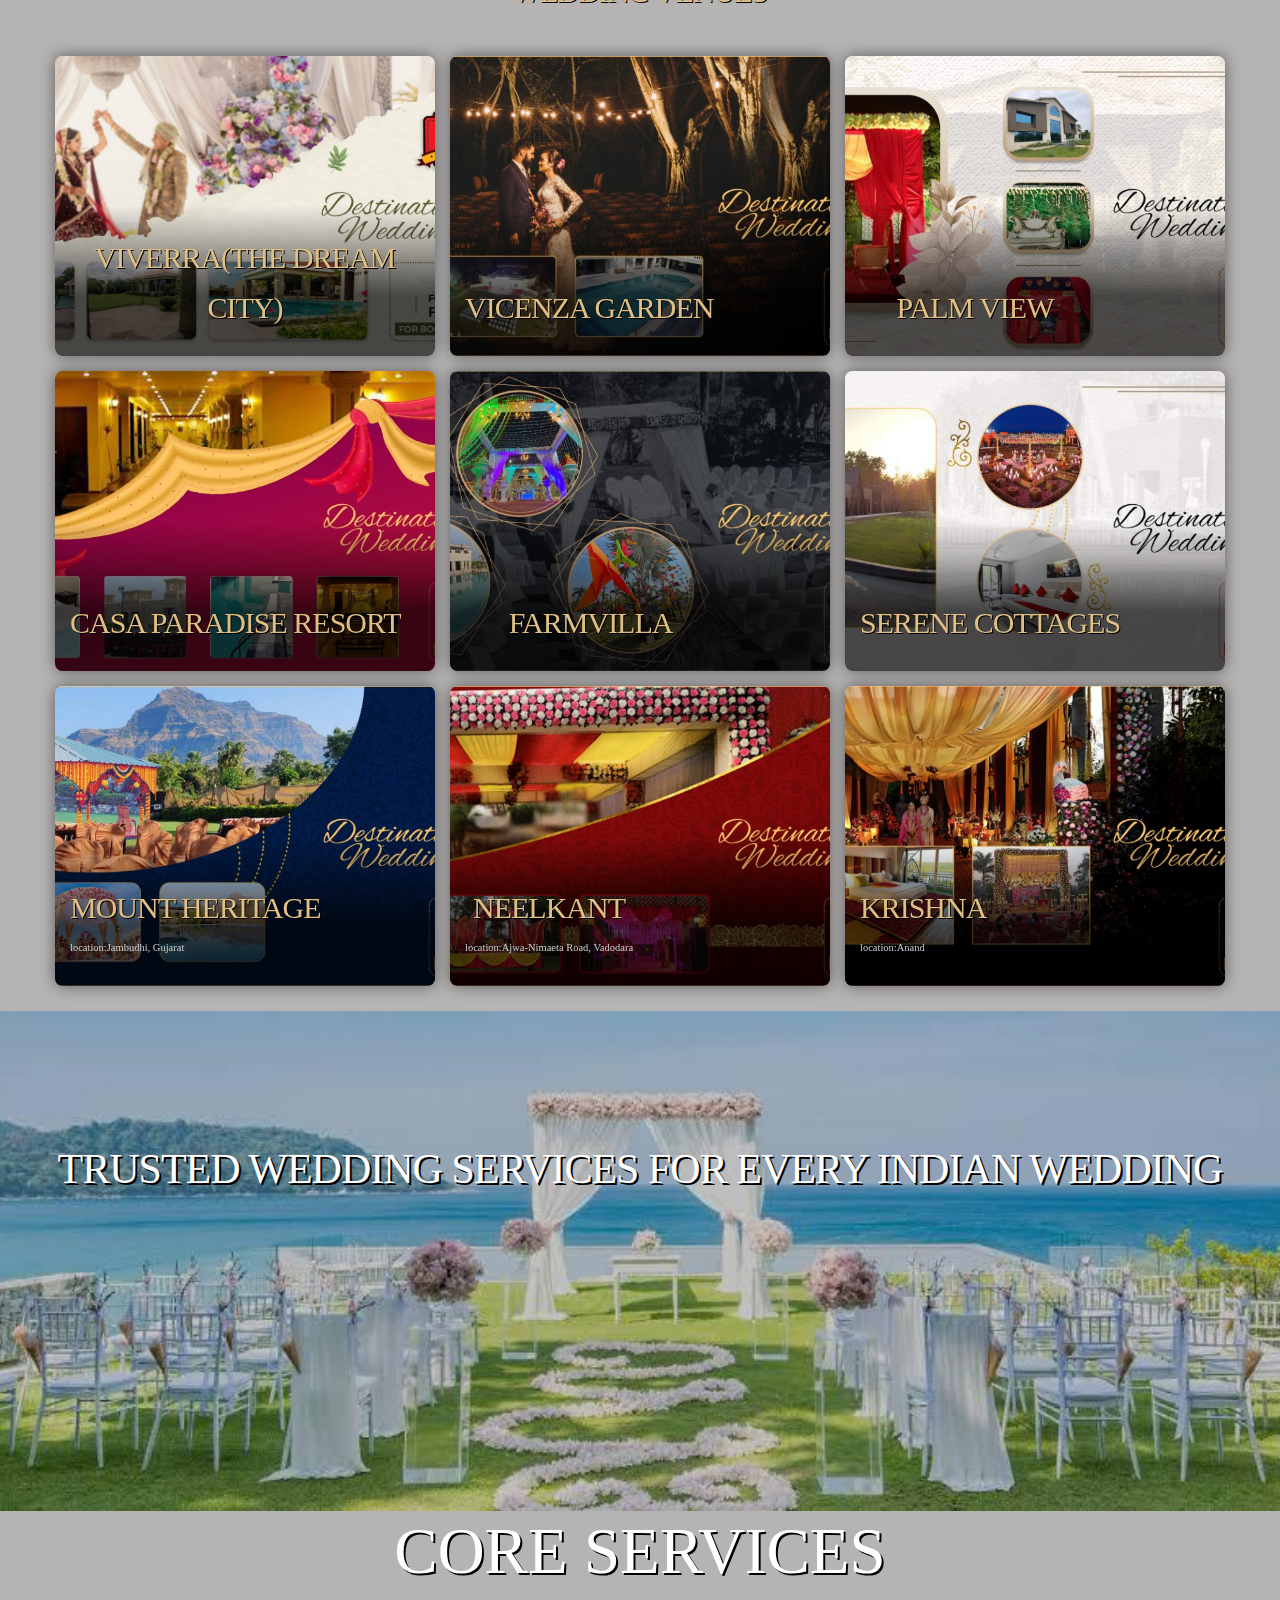
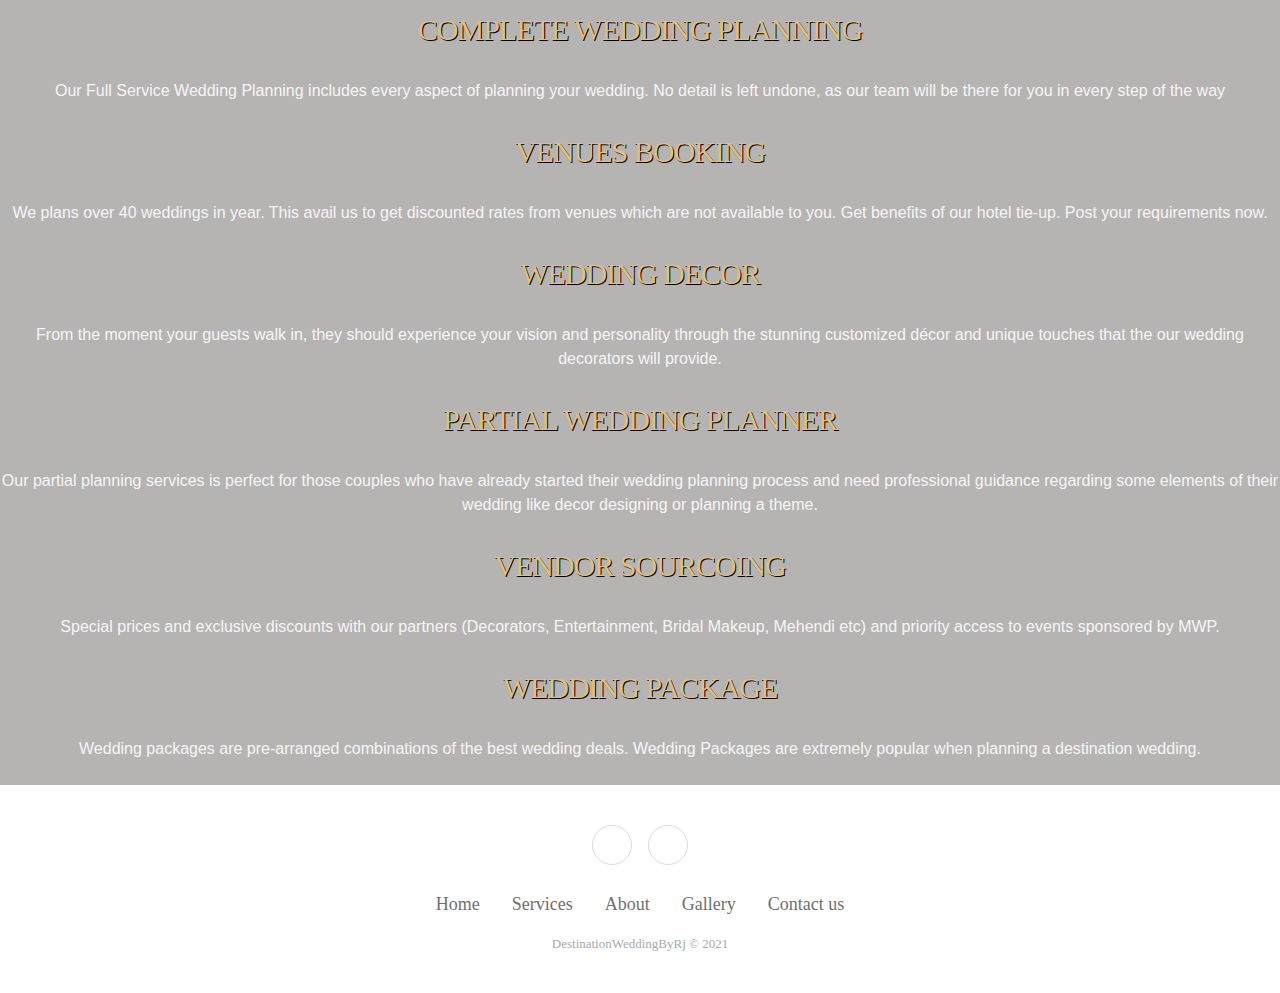
==== commit ab59451e: "Update index.html" ====
--- a/index.html
+++ b/index.html
@@ -69,7 +69,7 @@
     
     
 
-     <!-- The Band Section -->
+     <!-- The about Section -->
 
      <section id="pink">
      <div class="inner-wrap m-hide">
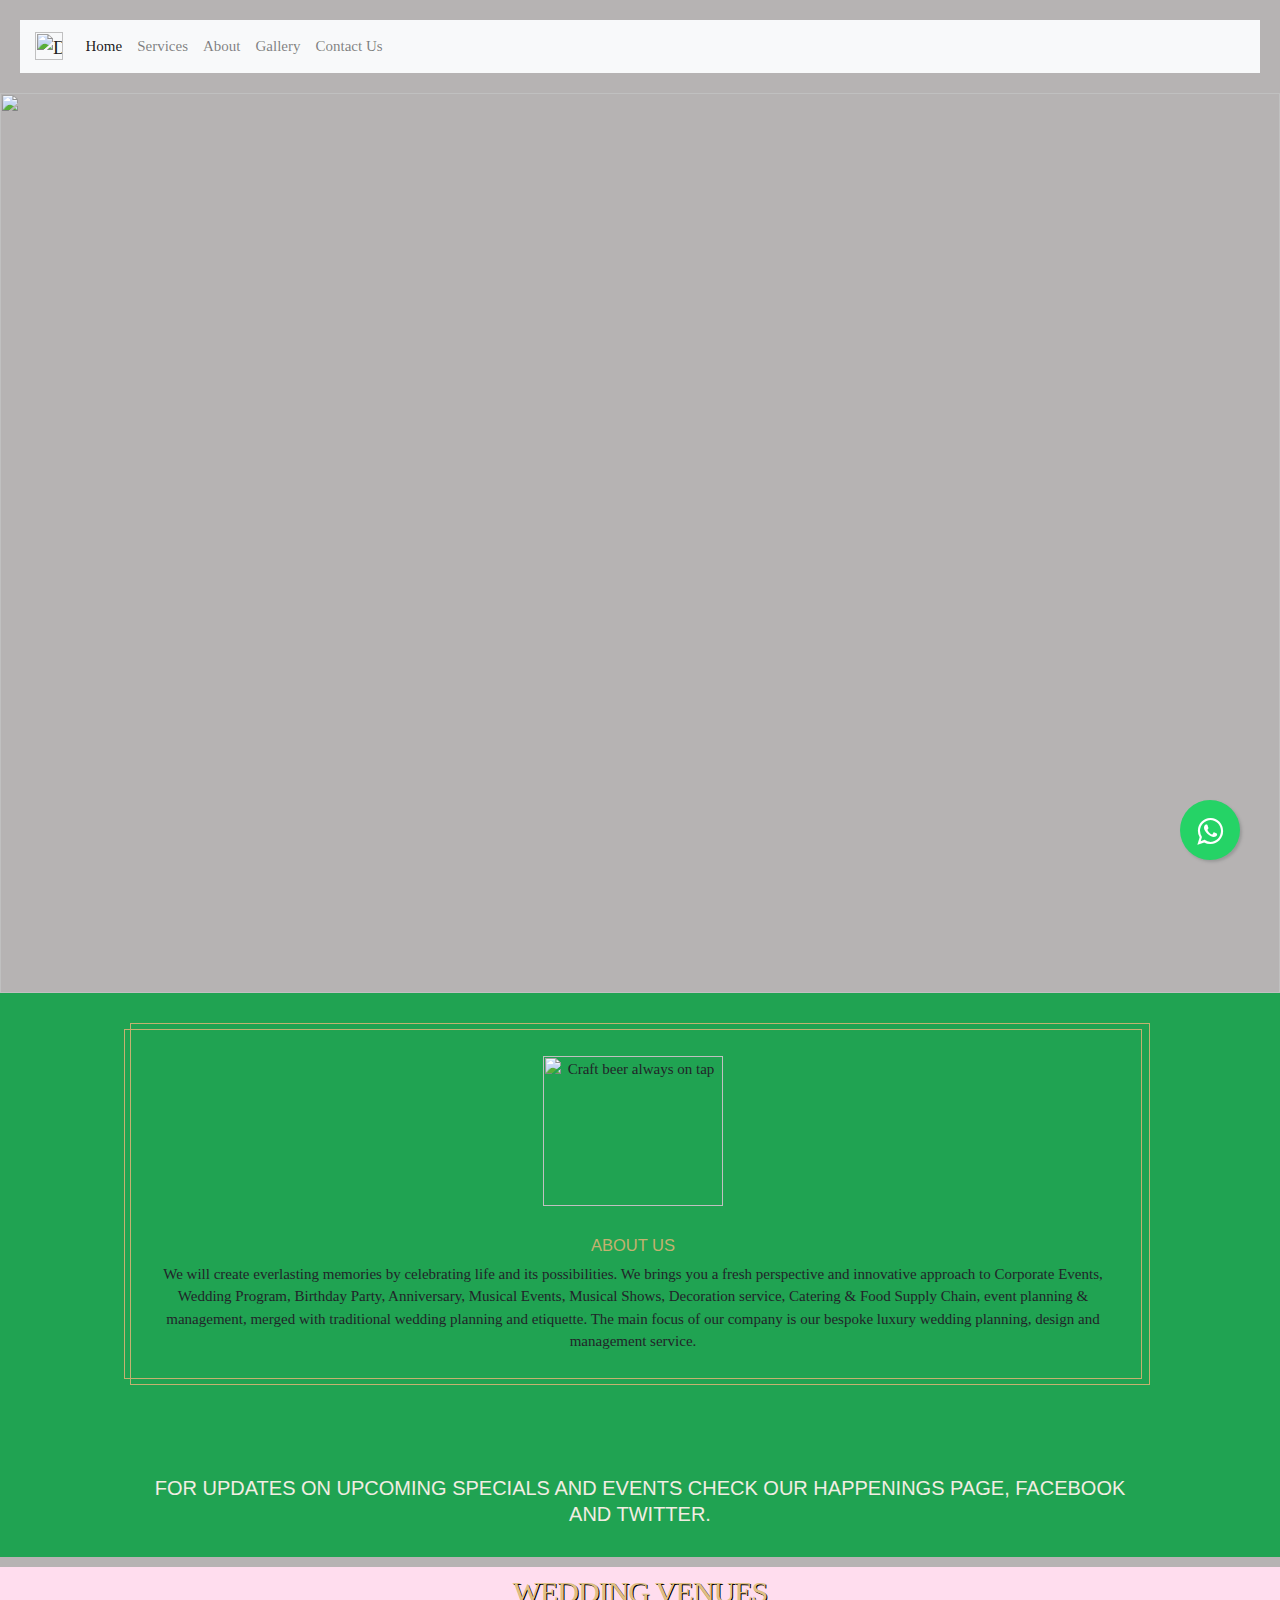
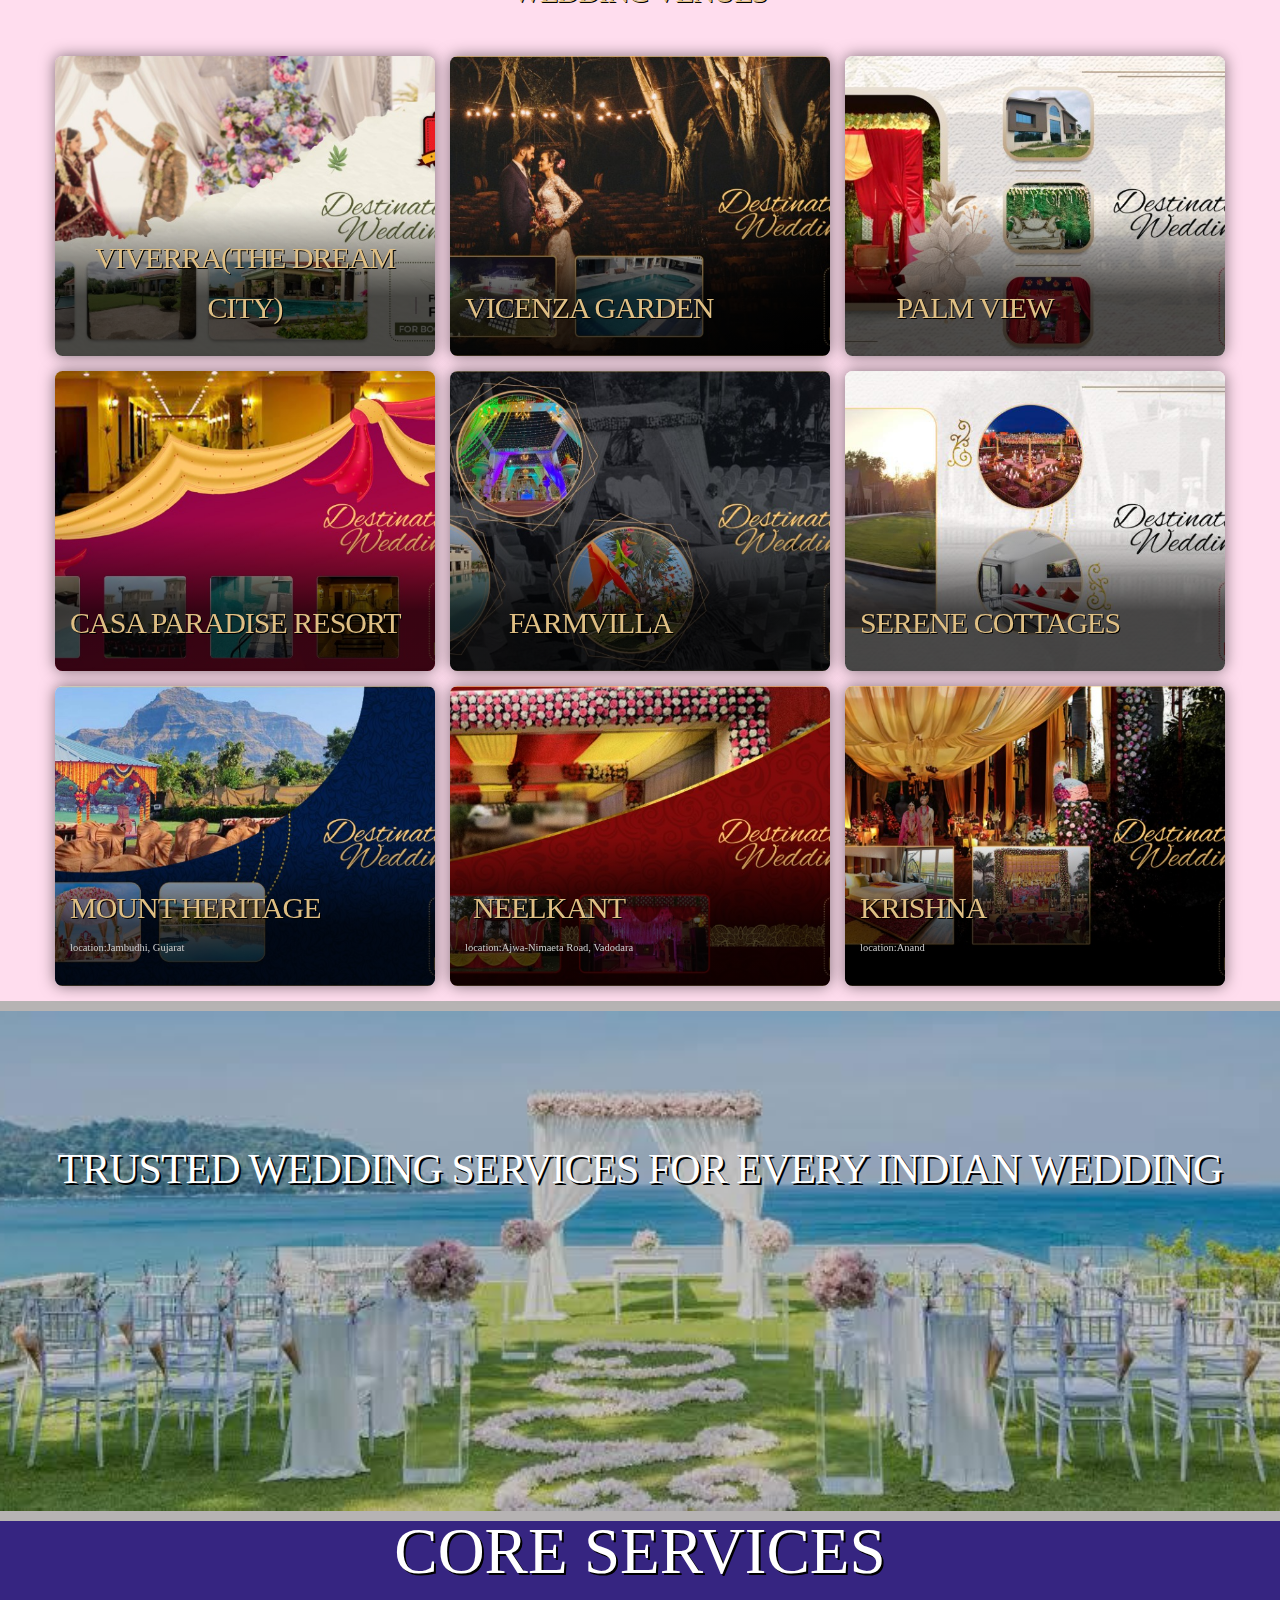
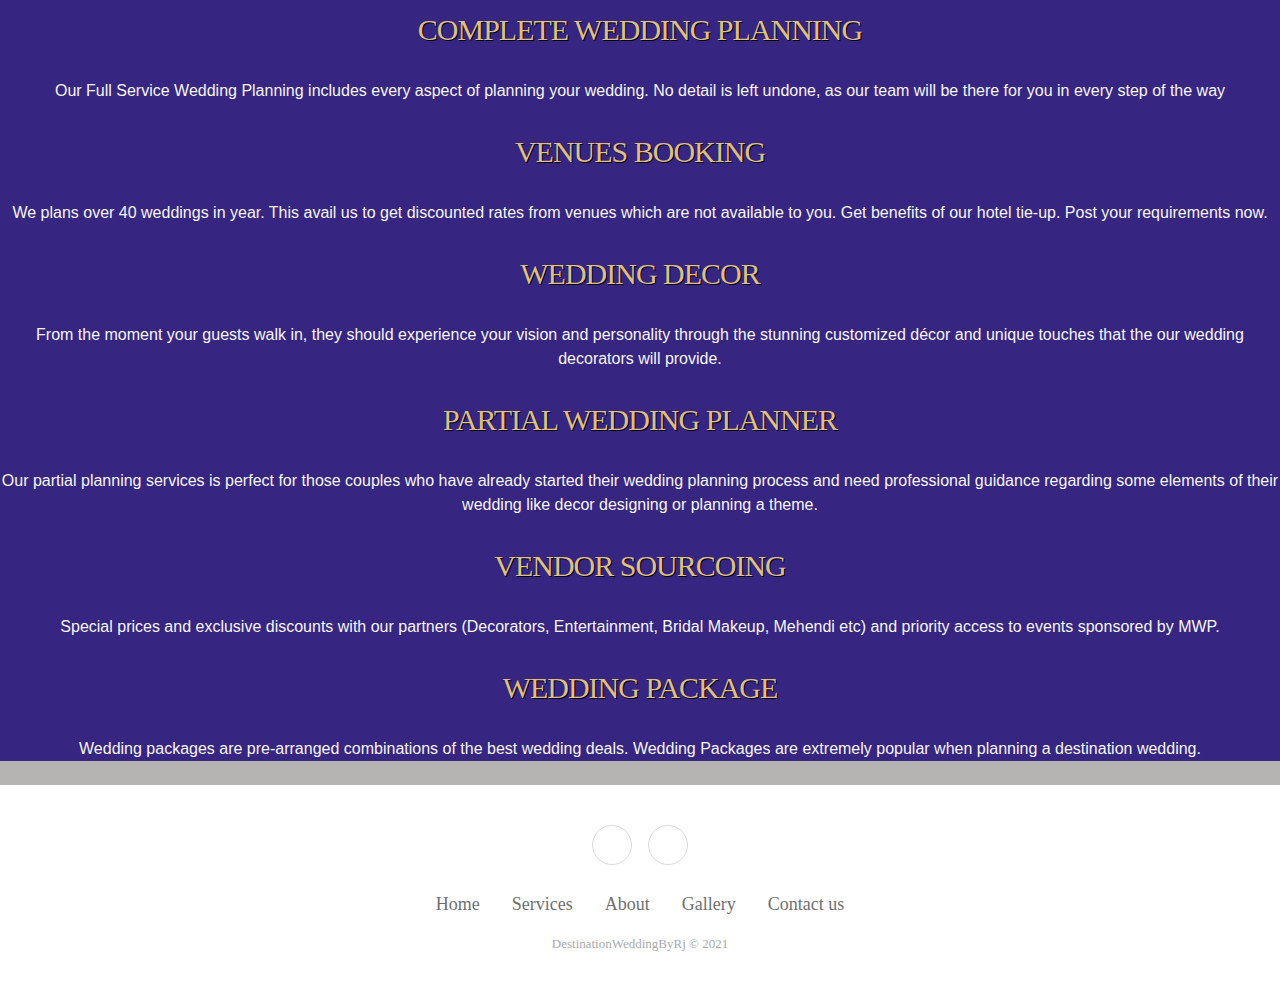
==== commit 8ab87ded: "Update index.html" ====
--- a/index.html
+++ b/index.html
@@ -71,7 +71,7 @@
 
      <!-- The about Section -->
 
-     <section id="pink">
+     <section id="green">
      <div class="inner-wrap m-hide">
       <div class="inner">
         <div class="full-margin">
@@ -272,7 +272,7 @@
 
 
   <!--text column incoming-->
-<section id="pink">
+<section id="blue">
   <h1>Core Services</h1>
   <h2>Complete wedding planning</h2>
  <p class="pfor">Our Full Service Wedding Planning includes every aspect of planning your wedding. No detail is left undone, as our team will be there for you in every step of the way</p>
--- a/card.css
+++ b/card.css
@@ -80,8 +80,27 @@
 }
 
 #pink {
-  background-image: url("pic/pink3.jpg");
+   background-image: url("data:image/svg+xml,%3Csvg xmlns='http://www.w3.org/2000/svg' width='487' height='243.5' viewBox='0 0 1600 800'%3E%3Cpath fill='%23fdb9a0' d='M1102.5 734.8c2.5-1.2 24.8-8.6 25.6-7.5.5.7-3.9 23.8-4.6 24.5-.2.3-16-12.3-21-17zm123.8-505.7c0-.1-4.9-9.4-7-14.2-.1-.3-.3-1.1-.4-1.6-.1-.4-.3-.7-.6-.9-.3-.2-.6-.1-.8.1l-13.1 12.3c-.2.2-.3.5-.4.8 0 .3 0 .7.2 1 .1.1 1.4 2.5 2.1 3.6 2.4 3.7 6.5 12.1 6.5 12.2.2.3.4.5.7.6.3 0 .5-.1.7-.3 0 0 1.8-2.5 2.7-3.6 1.5-1.6 3-3.2 4.6-4.7 1.2-1.2 1.6-1.4 2.1-1.6.5-.3 1.1-.5 2.5-1.9.4-.5.5-1.3.2-1.8zM33 770.3c0-.7-.5-1.2-1.2-1.2-.1 0-.3 0-.4.1-1.6.2-14.3.1-22.2 0-.3 0-.6.1-.9.4-.2.2-.4.5-.4.9 0 .2 0 4.9.1 5.9l.4 13.6c0 .3.2.6.4.9.2.2.5.3.8.3h.1c7.3-.7 14.7-.9 22-.6.3 0 .7-.1.9-.3.2-.2.4-.6.4-.9-.1-6.1-.1-13.2 0-19.1z' style='&%2310;'/%3E%3Cpath fill='%23fee272' d='M171.1 383.4c1.3-2.5 14.3-22 15.6-21.6.8.3 11.5 21.2 11.5 22.1-.1.3-20.3.1-27.1-.5zm425.3 328.4c-.1-.1-6.7-8.2-9.7-12.5-.2-.3-.5-1-.7-1.5-.2-.4-.4-.7-.7-.8-.3-.1-.6 0-.8.3L574 712c-.2.2-.2.5-.2.9 0 .3.2.7.4.9.1.1 1.8 2.2 2.8 3.1 3.1 3.1 8.8 10.5 8.9 10.6.2.3.5.4.8.4.3 0 .5-.2.6-.5 0 0 1.2-2.8 2-4.1 1.1-1.9 2.3-3.7 3.5-5.5.9-1.4 1.3-1.7 1.7-2 .5-.4 1-.7 2.1-2.4.3-.3.2-1.1-.2-1.6zm131.1-531.9c.6.2 1.3-.2 1.4-.8v-.4c.2-1.4 2.8-12.6 4.5-19.5.1-.3 0-.6-.2-.8-.2-.3-.5-.4-.8-.5-.2 0-4.7-1.1-5.7-1.3l-13.4-2.7c-.3-.1-.7 0-.9.2-.2.2-.4.4-.5.6v.1c-.8 6.5-2.2 13.1-3.9 19.4-.1.3 0 .6.2.9.2.3.5.4.8.5 5.8 1.3 12.7 2.9 18.5 4.3zm1-1.8c-.1-.1-.2-.2-.4-.2.2 0 .3.1.4.2z'/%3E%3Cg fill='%23eac5e7'%3E%3Cpath d='M699.6 472.7c-1.5 0-2.8-.8-3.5-2.3-.8-1.9 0-4.2 1.9-5 3.7-1.6 6.8-4.7 8.4-8.5 1.6-3.8 1.7-8.1.2-11.9-.3-.9-.8-1.8-1.2-2.8-.8-1.7-1.8-3.7-2.3-5.9-.9-4.1-.2-8.6 2-12.8 1.7-3.1 4.1-6.1 7.6-9.1 1.6-1.4 4-1.2 5.3.4 1.4 1.6 1.2 4-.4 5.3-2.8 2.5-4.7 4.7-5.9 7-1.4 2.6-1.9 5.3-1.3 7.6.3 1.4 1 2.8 1.7 4.3l1.5 3.3c2.1 5.6 2 12-.3 17.6-2.3 5.5-6.8 10.1-12.3 12.5-.4.2-.9.3-1.4.3zm40.8-51.3c1.5-.2 3 .5 3.8 1.9 1.1 1.8.4 4.2-1.4 5.3-3.7 2.1-6.4 5.6-7.6 9.5-1.2 4-.8 8.4 1.1 12.1.4.9 1 1.7 1.6 2.7 1 1.7 2.2 3.5 3 5.7 1.4 4 1.2 8.7-.6 13.2-1.4 3.4-3.5 6.6-6.8 10.1-1.5 1.6-3.9 1.7-5.5.2-1.6-1.4-1.7-3.9-.2-5.4 2.6-2.8 4.3-5.3 5.3-7.7 1.1-2.8 1.3-5.6.5-7.9-.5-1.3-1.3-2.7-2.2-4.1-.6-1-1.3-2.1-1.9-3.2-2.8-5.4-3.4-11.9-1.7-17.8 1.8-5.9 5.8-11 11.2-14 .4-.4.9-.6 1.4-.6zM261.3 590.9c5.7 6.8 9 15.7 9.4 22.4.5 7.3-2.4 16.4-10.2 20.4-3 1.5-6.7 2.2-11.2 2.2-7.9-.1-12.9-2.9-15.4-8.4-2.1-4.7-2.3-11.4 1.8-15.9 3.2-3.5 7.8-4.1 11.2-1.6 1.2.9 1.5 2.7.6 3.9-.9 1.2-2.7 1.5-3.9.6-1.8-1.3-3.6.6-3.8.8-2.4 2.6-2.1 7-.8 9.9 1.5 3.4 4.7 5 10.4 5.1 3.6 0 6.4-.5 8.6-1.6 4.7-2.4 7.7-8.6 7.2-15-.5-7.3-5.3-18.2-13-23.9-4.2-3.1-8.5-4.1-12.9-3.1-3.1.7-6.2 2.4-9.7 5-6.6 5.1-11.7 11.8-14.2 19-2.7 7.7-2.1 15.8 1.9 23.9.7 1.4.1 3.1-1.3 3.7-1.4.7-3.1.1-3.7-1.3-4.6-9.4-5.4-19.2-2.2-28.2 2.9-8.2 8.6-15.9 16.1-21.6 4.1-3.1 8-5.1 11.8-6 6-1.4 12 0 17.5 4 2.1 1.7 4.1 3.6 5.8 5.7z'/%3E%3Ccircle cx='1013.7' cy='153.9' r='7.1'/%3E%3Ccircle cx='1024.3' cy='132.1' r='7.1'/%3E%3Ccircle cx='1037.3' cy='148.9' r='7.1'/%3E%3Cpath d='M1508.7 297.2c-4.8-5.4-9.7-10.8-14.8-16.2 5.6-5.6 11.1-11.5 15.6-18.2 1.2-1.7.7-4.1-1-5.2-1.7-1.2-4.1-.7-5.2 1-4.2 6.2-9.1 11.6-14.5 16.9-4.8-5-9.7-10-14.7-14.9-1.5-1.5-3.9-1.5-5.3 0-1.5 1.5-1.5 3.9 0 5.3 4.9 4.8 9.7 9.8 14.5 14.8-1.1 1.1-2.3 2.2-3.5 3.2-4.1 3.8-8.4 7.8-12.4 12-1.4 1.5-1.4 3.8 0 5.3 1.5 1.4 3.9 1.4 5.3-.1 3.9-4 8.1-7.9 12.1-11.7 1.2-1.1 2.3-2.2 3.5-3.3 4.9 5.3 9.8 10.6 14.6 15.9l.2.2c1.4 1.4 3.7 1.5 5.2.2 1.7-1.2 1.8-3.6.4-5.2zM327.6 248.6l-.4-2.6c-1.5-11.1-2.2-23.2-2.3-37 0-5.5 0-11.5.2-18.5v-2.3c0-5 0-11.2 3.9-13.5 2.2-1.3 5.1-1 8.5.9 5.7 3.1 13.2 8.7 17.5 14.9 5.5 7.8 7.3 16.9 5 25.7-3.2 12.3-15 31-30 32.1l-2.4.3zm4.5-69.4c-.2 0-.3 0-.4.1-.1.1-.7.5-1.1 2.7-.3 1.9-.3 4.2-.3 6.3v2.4c-.2 6.9-.2 12.8-.2 18.3.1 12.5.7 23.5 2 33.7 11-2.7 20.4-18.1 23-27.8 1.9-7.2.4-14.8-4.2-21.3-3.9-5.5-10.9-10.6-15.9-13.3-1.4-.8-2.4-1.1-2.9-1.1zM516.3 60.8c-.1 0-.2 0-.4-.1-2.4-.7-4-.9-6.7-.7-.7 0-1.3-.5-1.4-1.2 0-.7.5-1.3 1.2-1.4 3.1-.2 4.9 0 7.6.8.7.2 1.1.9.9 1.6-.2.6-.7 1-1.2 1zm-10.2 9.7c-.5 0-1-.3-1.2-.8-.8-2.1-1.2-4.3-1.3-6.6 0-.7.5-1.3 1.2-1.3s1.3.5 1.3 1.2c.1 2 .5 3.9 1.1 5.8.2.7-.1 1.4-.8 1.6 0 .1-.2.1-.3.1zm-12-6.1c-.4 0-.8-.2-1-.5-.4-.6-.3-1.4.2-1.8 1.8-1.4 3.7-2.6 5.8-3.6.6-.3 1.4 0 1.7.6.3.6 0 1.4-.6 1.7-1.9.9-3.7 2-5.3 3.3-.2.2-.5.3-.8.3zm6.4-9.1c-.5 0-.9-.3-1.2-.7-.5-1-1.2-1.9-2.4-3.4-.3-.4-.7-.9-1.1-1.4-.4-.6-.3-1.4.2-1.8.6-.4 1.4-.3 1.8.2.4.5.8 1 1.1 1.4 1.3 1.6 2.1 2.6 2.7 3.9.3.6 0 1.4-.6 1.7-.1.1-.3.1-.5.1zm6.2-.3c-.3 0-.5-.1-.8-.2-.6-.4-.7-1.2-.3-1.8 1.2-1.7 2.3-3.4 3.3-5.2.3-.6 1.1-.9 1.7-.5.6.3.9 1.1.5 1.7-1 1.9-2.2 3.8-3.5 5.6-.2.2-.5.4-.9.4zm522.6 327.8c-.1 0-.2 0-.4-.1-2.4-.7-4-.9-6.7-.7-.7 0-1.3-.5-1.4-1.2 0-.7.5-1.3 1.2-1.4 3.1-.2 4.9 0 7.6.8.7.2 1.1.9.9 1.6-.2.6-.7 1-1.2 1zm-10.2 9.7c-.5 0-1-.3-1.2-.8-.8-2.1-1.2-4.3-1.3-6.6 0-.7.5-1.3 1.2-1.3s1.3.5 1.3 1.2c.1 2 .5 3.9 1.1 5.8.2.7-.1 1.4-.8 1.6 0 .1-.2.1-.3.1zm-12-6.1c-.4 0-.8-.2-1-.5-.4-.6-.3-1.4.2-1.8 1.8-1.4 3.7-2.6 5.8-3.6.6-.3 1.4 0 1.7.6.3.6 0 1.4-.6 1.7-1.9.9-3.7 2-5.3 3.3-.2.2-.5.3-.8.3zm6.4-9.1c-.5 0-.9-.3-1.2-.7-.5-1-1.2-1.9-2.4-3.4-.3-.4-.7-.9-1.1-1.4-.4-.6-.3-1.4.2-1.8.6-.4 1.4-.3 1.8.2.4.5.8 1 1.1 1.4 1.3 1.6 2.1 2.6 2.7 3.9.3.6 0 1.4-.6 1.7-.1.1-.3.1-.5.1zm6.2-.3c-.3 0-.5-.1-.8-.2-.6-.4-.7-1.2-.3-1.8 1.2-1.7 2.3-3.4 3.3-5.2.3-.6 1.1-.9 1.7-.5.6.3.9 1.1.5 1.7-1 1.9-2.2 3.8-3.5 5.6-.2.2-.5.4-.9.4zm310 196.4c-1.4 0-2.9-.2-4.5-.7-8.4-2.7-16.6-12.7-18.7-20-.4-1.4-.7-2.9-.9-4.4-8.1 3.3-15.5 10.6-15.4 21 0 1.5-1.2 2.7-2.7 2.8-1.5 0-2.7-1.2-2.7-2.7-.1-6.7 2.4-12.9 7-18 3.6-4 8.4-7.1 13.7-8.8.5-6.5 3.1-12.9 7.4-17.4 7-7.4 18.2-8.9 27.3-10.1l.7-.1c1.5-.2 2.9.9 3.1 2.3.2 1.5-.9 2.9-2.3 3.1l-.7.1c-8.6 1.2-18.4 2.5-24 8.4-3 3.2-5 7.7-5.7 12.4 7.9-1 17.7 1.3 24.3 5.7 4.3 2.9 7.1 7.8 7.2 12.7.2 4.3-1.7 8.3-5.2 11.1-2.4 1.6-5 2.6-7.9 2.6zm-18.7-26.7c.1 1.5.4 3 .8 4.4 1.7 5.8 8.7 14.2 15.1 16.3 2.8.9 5.1.5 7.2-1.1 2.7-2.1 3.2-4.8 3.1-6.6-.1-3.2-2-6.4-4.8-8.3-5.7-3.9-14.7-5.8-21.4-4.7z'/%3E%3C/g%3E%3C/svg%3E");
+background-color: rgb(255, 221, 238);
   background-repeat: no-repeat;
   background-attachment: fixed;
   background-size: 100% 100%;
 }
+
+
+#blue{
+    background-image: url("data:image/svg+xml,%3Csvg xmlns='http://www.w3.org/2000/svg' width='487' height='243.5' viewBox='0 0 1600 800'%3E%3Cpath fill='%23fdb9a0' d='M1102.5 734.8c2.5-1.2 24.8-8.6 25.6-7.5.5.7-3.9 23.8-4.6 24.5-.2.3-16-12.3-21-17zm123.8-505.7c0-.1-4.9-9.4-7-14.2-.1-.3-.3-1.1-.4-1.6-.1-.4-.3-.7-.6-.9-.3-.2-.6-.1-.8.1l-13.1 12.3c-.2.2-.3.5-.4.8 0 .3 0 .7.2 1 .1.1 1.4 2.5 2.1 3.6 2.4 3.7 6.5 12.1 6.5 12.2.2.3.4.5.7.6.3 0 .5-.1.7-.3 0 0 1.8-2.5 2.7-3.6 1.5-1.6 3-3.2 4.6-4.7 1.2-1.2 1.6-1.4 2.1-1.6.5-.3 1.1-.5 2.5-1.9.4-.5.5-1.3.2-1.8zM33 770.3c0-.7-.5-1.2-1.2-1.2-.1 0-.3 0-.4.1-1.6.2-14.3.1-22.2 0-.3 0-.6.1-.9.4-.2.2-.4.5-.4.9 0 .2 0 4.9.1 5.9l.4 13.6c0 .3.2.6.4.9.2.2.5.3.8.3h.1c7.3-.7 14.7-.9 22-.6.3 0 .7-.1.9-.3.2-.2.4-.6.4-.9-.1-6.1-.1-13.2 0-19.1z' style='&%2310;'/%3E%3Cpath fill='%23fee272' d='M171.1 383.4c1.3-2.5 14.3-22 15.6-21.6.8.3 11.5 21.2 11.5 22.1-.1.3-20.3.1-27.1-.5zm425.3 328.4c-.1-.1-6.7-8.2-9.7-12.5-.2-.3-.5-1-.7-1.5-.2-.4-.4-.7-.7-.8-.3-.1-.6 0-.8.3L574 712c-.2.2-.2.5-.2.9 0 .3.2.7.4.9.1.1 1.8 2.2 2.8 3.1 3.1 3.1 8.8 10.5 8.9 10.6.2.3.5.4.8.4.3 0 .5-.2.6-.5 0 0 1.2-2.8 2-4.1 1.1-1.9 2.3-3.7 3.5-5.5.9-1.4 1.3-1.7 1.7-2 .5-.4 1-.7 2.1-2.4.3-.3.2-1.1-.2-1.6zm131.1-531.9c.6.2 1.3-.2 1.4-.8v-.4c.2-1.4 2.8-12.6 4.5-19.5.1-.3 0-.6-.2-.8-.2-.3-.5-.4-.8-.5-.2 0-4.7-1.1-5.7-1.3l-13.4-2.7c-.3-.1-.7 0-.9.2-.2.2-.4.4-.5.6v.1c-.8 6.5-2.2 13.1-3.9 19.4-.1.3 0 .6.2.9.2.3.5.4.8.5 5.8 1.3 12.7 2.9 18.5 4.3zm1-1.8c-.1-.1-.2-.2-.4-.2.2 0 .3.1.4.2z'/%3E%3Cg fill='%23eac5e7'%3E%3Cpath d='M699.6 472.7c-1.5 0-2.8-.8-3.5-2.3-.8-1.9 0-4.2 1.9-5 3.7-1.6 6.8-4.7 8.4-8.5 1.6-3.8 1.7-8.1.2-11.9-.3-.9-.8-1.8-1.2-2.8-.8-1.7-1.8-3.7-2.3-5.9-.9-4.1-.2-8.6 2-12.8 1.7-3.1 4.1-6.1 7.6-9.1 1.6-1.4 4-1.2 5.3.4 1.4 1.6 1.2 4-.4 5.3-2.8 2.5-4.7 4.7-5.9 7-1.4 2.6-1.9 5.3-1.3 7.6.3 1.4 1 2.8 1.7 4.3l1.5 3.3c2.1 5.6 2 12-.3 17.6-2.3 5.5-6.8 10.1-12.3 12.5-.4.2-.9.3-1.4.3zm40.8-51.3c1.5-.2 3 .5 3.8 1.9 1.1 1.8.4 4.2-1.4 5.3-3.7 2.1-6.4 5.6-7.6 9.5-1.2 4-.8 8.4 1.1 12.1.4.9 1 1.7 1.6 2.7 1 1.7 2.2 3.5 3 5.7 1.4 4 1.2 8.7-.6 13.2-1.4 3.4-3.5 6.6-6.8 10.1-1.5 1.6-3.9 1.7-5.5.2-1.6-1.4-1.7-3.9-.2-5.4 2.6-2.8 4.3-5.3 5.3-7.7 1.1-2.8 1.3-5.6.5-7.9-.5-1.3-1.3-2.7-2.2-4.1-.6-1-1.3-2.1-1.9-3.2-2.8-5.4-3.4-11.9-1.7-17.8 1.8-5.9 5.8-11 11.2-14 .4-.4.9-.6 1.4-.6zM261.3 590.9c5.7 6.8 9 15.7 9.4 22.4.5 7.3-2.4 16.4-10.2 20.4-3 1.5-6.7 2.2-11.2 2.2-7.9-.1-12.9-2.9-15.4-8.4-2.1-4.7-2.3-11.4 1.8-15.9 3.2-3.5 7.8-4.1 11.2-1.6 1.2.9 1.5 2.7.6 3.9-.9 1.2-2.7 1.5-3.9.6-1.8-1.3-3.6.6-3.8.8-2.4 2.6-2.1 7-.8 9.9 1.5 3.4 4.7 5 10.4 5.1 3.6 0 6.4-.5 8.6-1.6 4.7-2.4 7.7-8.6 7.2-15-.5-7.3-5.3-18.2-13-23.9-4.2-3.1-8.5-4.1-12.9-3.1-3.1.7-6.2 2.4-9.7 5-6.6 5.1-11.7 11.8-14.2 19-2.7 7.7-2.1 15.8 1.9 23.9.7 1.4.1 3.1-1.3 3.7-1.4.7-3.1.1-3.7-1.3-4.6-9.4-5.4-19.2-2.2-28.2 2.9-8.2 8.6-15.9 16.1-21.6 4.1-3.1 8-5.1 11.8-6 6-1.4 12 0 17.5 4 2.1 1.7 4.1 3.6 5.8 5.7z'/%3E%3Ccircle cx='1013.7' cy='153.9' r='7.1'/%3E%3Ccircle cx='1024.3' cy='132.1' r='7.1'/%3E%3Ccircle cx='1037.3' cy='148.9' r='7.1'/%3E%3Cpath d='M1508.7 297.2c-4.8-5.4-9.7-10.8-14.8-16.2 5.6-5.6 11.1-11.5 15.6-18.2 1.2-1.7.7-4.1-1-5.2-1.7-1.2-4.1-.7-5.2 1-4.2 6.2-9.1 11.6-14.5 16.9-4.8-5-9.7-10-14.7-14.9-1.5-1.5-3.9-1.5-5.3 0-1.5 1.5-1.5 3.9 0 5.3 4.9 4.8 9.7 9.8 14.5 14.8-1.1 1.1-2.3 2.2-3.5 3.2-4.1 3.8-8.4 7.8-12.4 12-1.4 1.5-1.4 3.8 0 5.3 1.5 1.4 3.9 1.4 5.3-.1 3.9-4 8.1-7.9 12.1-11.7 1.2-1.1 2.3-2.2 3.5-3.3 4.9 5.3 9.8 10.6 14.6 15.9l.2.2c1.4 1.4 3.7 1.5 5.2.2 1.7-1.2 1.8-3.6.4-5.2zM327.6 248.6l-.4-2.6c-1.5-11.1-2.2-23.2-2.3-37 0-5.5 0-11.5.2-18.5v-2.3c0-5 0-11.2 3.9-13.5 2.2-1.3 5.1-1 8.5.9 5.7 3.1 13.2 8.7 17.5 14.9 5.5 7.8 7.3 16.9 5 25.7-3.2 12.3-15 31-30 32.1l-2.4.3zm4.5-69.4c-.2 0-.3 0-.4.1-.1.1-.7.5-1.1 2.7-.3 1.9-.3 4.2-.3 6.3v2.4c-.2 6.9-.2 12.8-.2 18.3.1 12.5.7 23.5 2 33.7 11-2.7 20.4-18.1 23-27.8 1.9-7.2.4-14.8-4.2-21.3-3.9-5.5-10.9-10.6-15.9-13.3-1.4-.8-2.4-1.1-2.9-1.1zM516.3 60.8c-.1 0-.2 0-.4-.1-2.4-.7-4-.9-6.7-.7-.7 0-1.3-.5-1.4-1.2 0-.7.5-1.3 1.2-1.4 3.1-.2 4.9 0 7.6.8.7.2 1.1.9.9 1.6-.2.6-.7 1-1.2 1zm-10.2 9.7c-.5 0-1-.3-1.2-.8-.8-2.1-1.2-4.3-1.3-6.6 0-.7.5-1.3 1.2-1.3s1.3.5 1.3 1.2c.1 2 .5 3.9 1.1 5.8.2.7-.1 1.4-.8 1.6 0 .1-.2.1-.3.1zm-12-6.1c-.4 0-.8-.2-1-.5-.4-.6-.3-1.4.2-1.8 1.8-1.4 3.7-2.6 5.8-3.6.6-.3 1.4 0 1.7.6.3.6 0 1.4-.6 1.7-1.9.9-3.7 2-5.3 3.3-.2.2-.5.3-.8.3zm6.4-9.1c-.5 0-.9-.3-1.2-.7-.5-1-1.2-1.9-2.4-3.4-.3-.4-.7-.9-1.1-1.4-.4-.6-.3-1.4.2-1.8.6-.4 1.4-.3 1.8.2.4.5.8 1 1.1 1.4 1.3 1.6 2.1 2.6 2.7 3.9.3.6 0 1.4-.6 1.7-.1.1-.3.1-.5.1zm6.2-.3c-.3 0-.5-.1-.8-.2-.6-.4-.7-1.2-.3-1.8 1.2-1.7 2.3-3.4 3.3-5.2.3-.6 1.1-.9 1.7-.5.6.3.9 1.1.5 1.7-1 1.9-2.2 3.8-3.5 5.6-.2.2-.5.4-.9.4zm522.6 327.8c-.1 0-.2 0-.4-.1-2.4-.7-4-.9-6.7-.7-.7 0-1.3-.5-1.4-1.2 0-.7.5-1.3 1.2-1.4 3.1-.2 4.9 0 7.6.8.7.2 1.1.9.9 1.6-.2.6-.7 1-1.2 1zm-10.2 9.7c-.5 0-1-.3-1.2-.8-.8-2.1-1.2-4.3-1.3-6.6 0-.7.5-1.3 1.2-1.3s1.3.5 1.3 1.2c.1 2 .5 3.9 1.1 5.8.2.7-.1 1.4-.8 1.6 0 .1-.2.1-.3.1zm-12-6.1c-.4 0-.8-.2-1-.5-.4-.6-.3-1.4.2-1.8 1.8-1.4 3.7-2.6 5.8-3.6.6-.3 1.4 0 1.7.6.3.6 0 1.4-.6 1.7-1.9.9-3.7 2-5.3 3.3-.2.2-.5.3-.8.3zm6.4-9.1c-.5 0-.9-.3-1.2-.7-.5-1-1.2-1.9-2.4-3.4-.3-.4-.7-.9-1.1-1.4-.4-.6-.3-1.4.2-1.8.6-.4 1.4-.3 1.8.2.4.5.8 1 1.1 1.4 1.3 1.6 2.1 2.6 2.7 3.9.3.6 0 1.4-.6 1.7-.1.1-.3.1-.5.1zm6.2-.3c-.3 0-.5-.1-.8-.2-.6-.4-.7-1.2-.3-1.8 1.2-1.7 2.3-3.4 3.3-5.2.3-.6 1.1-.9 1.7-.5.6.3.9 1.1.5 1.7-1 1.9-2.2 3.8-3.5 5.6-.2.2-.5.4-.9.4zm310 196.4c-1.4 0-2.9-.2-4.5-.7-8.4-2.7-16.6-12.7-18.7-20-.4-1.4-.7-2.9-.9-4.4-8.1 3.3-15.5 10.6-15.4 21 0 1.5-1.2 2.7-2.7 2.8-1.5 0-2.7-1.2-2.7-2.7-.1-6.7 2.4-12.9 7-18 3.6-4 8.4-7.1 13.7-8.8.5-6.5 3.1-12.9 7.4-17.4 7-7.4 18.2-8.9 27.3-10.1l.7-.1c1.5-.2 2.9.9 3.1 2.3.2 1.5-.9 2.9-2.3 3.1l-.7.1c-8.6 1.2-18.4 2.5-24 8.4-3 3.2-5 7.7-5.7 12.4 7.9-1 17.7 1.3 24.3 5.7 4.3 2.9 7.1 7.8 7.2 12.7.2 4.3-1.7 8.3-5.2 11.1-2.4 1.6-5 2.6-7.9 2.6zm-18.7-26.7c.1 1.5.4 3 .8 4.4 1.7 5.8 8.7 14.2 15.1 16.3 2.8.9 5.1.5 7.2-1.1 2.7-2.1 3.2-4.8 3.1-6.6-.1-3.2-2-6.4-4.8-8.3-5.7-3.9-14.7-5.8-21.4-4.7z'/%3E%3C/g%3E%3C/svg%3E");
+background-color: rgb(54, 37, 129);
+ background-repeat: no-repeat;
+ background-attachment: fixed;
+ background-size: 100% 100%;
+}
+
+
+#green{
+  background-image: url("data:image/svg+xml,%3Csvg xmlns='http://www.w3.org/2000/svg' width='487' height='243.5' viewBox='0 0 1600 800'%3E%3Cpath fill='%23fdb9a0' d='M1102.5 734.8c2.5-1.2 24.8-8.6 25.6-7.5.5.7-3.9 23.8-4.6 24.5-.2.3-16-12.3-21-17zm123.8-505.7c0-.1-4.9-9.4-7-14.2-.1-.3-.3-1.1-.4-1.6-.1-.4-.3-.7-.6-.9-.3-.2-.6-.1-.8.1l-13.1 12.3c-.2.2-.3.5-.4.8 0 .3 0 .7.2 1 .1.1 1.4 2.5 2.1 3.6 2.4 3.7 6.5 12.1 6.5 12.2.2.3.4.5.7.6.3 0 .5-.1.7-.3 0 0 1.8-2.5 2.7-3.6 1.5-1.6 3-3.2 4.6-4.7 1.2-1.2 1.6-1.4 2.1-1.6.5-.3 1.1-.5 2.5-1.9.4-.5.5-1.3.2-1.8zM33 770.3c0-.7-.5-1.2-1.2-1.2-.1 0-.3 0-.4.1-1.6.2-14.3.1-22.2 0-.3 0-.6.1-.9.4-.2.2-.4.5-.4.9 0 .2 0 4.9.1 5.9l.4 13.6c0 .3.2.6.4.9.2.2.5.3.8.3h.1c7.3-.7 14.7-.9 22-.6.3 0 .7-.1.9-.3.2-.2.4-.6.4-.9-.1-6.1-.1-13.2 0-19.1z' style='&%2310;'/%3E%3Cpath fill='%23fee272' d='M171.1 383.4c1.3-2.5 14.3-22 15.6-21.6.8.3 11.5 21.2 11.5 22.1-.1.3-20.3.1-27.1-.5zm425.3 328.4c-.1-.1-6.7-8.2-9.7-12.5-.2-.3-.5-1-.7-1.5-.2-.4-.4-.7-.7-.8-.3-.1-.6 0-.8.3L574 712c-.2.2-.2.5-.2.9 0 .3.2.7.4.9.1.1 1.8 2.2 2.8 3.1 3.1 3.1 8.8 10.5 8.9 10.6.2.3.5.4.8.4.3 0 .5-.2.6-.5 0 0 1.2-2.8 2-4.1 1.1-1.9 2.3-3.7 3.5-5.5.9-1.4 1.3-1.7 1.7-2 .5-.4 1-.7 2.1-2.4.3-.3.2-1.1-.2-1.6zm131.1-531.9c.6.2 1.3-.2 1.4-.8v-.4c.2-1.4 2.8-12.6 4.5-19.5.1-.3 0-.6-.2-.8-.2-.3-.5-.4-.8-.5-.2 0-4.7-1.1-5.7-1.3l-13.4-2.7c-.3-.1-.7 0-.9.2-.2.2-.4.4-.5.6v.1c-.8 6.5-2.2 13.1-3.9 19.4-.1.3 0 .6.2.9.2.3.5.4.8.5 5.8 1.3 12.7 2.9 18.5 4.3zm1-1.8c-.1-.1-.2-.2-.4-.2.2 0 .3.1.4.2z'/%3E%3Cg fill='%23eac5e7'%3E%3Cpath d='M699.6 472.7c-1.5 0-2.8-.8-3.5-2.3-.8-1.9 0-4.2 1.9-5 3.7-1.6 6.8-4.7 8.4-8.5 1.6-3.8 1.7-8.1.2-11.9-.3-.9-.8-1.8-1.2-2.8-.8-1.7-1.8-3.7-2.3-5.9-.9-4.1-.2-8.6 2-12.8 1.7-3.1 4.1-6.1 7.6-9.1 1.6-1.4 4-1.2 5.3.4 1.4 1.6 1.2 4-.4 5.3-2.8 2.5-4.7 4.7-5.9 7-1.4 2.6-1.9 5.3-1.3 7.6.3 1.4 1 2.8 1.7 4.3l1.5 3.3c2.1 5.6 2 12-.3 17.6-2.3 5.5-6.8 10.1-12.3 12.5-.4.2-.9.3-1.4.3zm40.8-51.3c1.5-.2 3 .5 3.8 1.9 1.1 1.8.4 4.2-1.4 5.3-3.7 2.1-6.4 5.6-7.6 9.5-1.2 4-.8 8.4 1.1 12.1.4.9 1 1.7 1.6 2.7 1 1.7 2.2 3.5 3 5.7 1.4 4 1.2 8.7-.6 13.2-1.4 3.4-3.5 6.6-6.8 10.1-1.5 1.6-3.9 1.7-5.5.2-1.6-1.4-1.7-3.9-.2-5.4 2.6-2.8 4.3-5.3 5.3-7.7 1.1-2.8 1.3-5.6.5-7.9-.5-1.3-1.3-2.7-2.2-4.1-.6-1-1.3-2.1-1.9-3.2-2.8-5.4-3.4-11.9-1.7-17.8 1.8-5.9 5.8-11 11.2-14 .4-.4.9-.6 1.4-.6zM261.3 590.9c5.7 6.8 9 15.7 9.4 22.4.5 7.3-2.4 16.4-10.2 20.4-3 1.5-6.7 2.2-11.2 2.2-7.9-.1-12.9-2.9-15.4-8.4-2.1-4.7-2.3-11.4 1.8-15.9 3.2-3.5 7.8-4.1 11.2-1.6 1.2.9 1.5 2.7.6 3.9-.9 1.2-2.7 1.5-3.9.6-1.8-1.3-3.6.6-3.8.8-2.4 2.6-2.1 7-.8 9.9 1.5 3.4 4.7 5 10.4 5.1 3.6 0 6.4-.5 8.6-1.6 4.7-2.4 7.7-8.6 7.2-15-.5-7.3-5.3-18.2-13-23.9-4.2-3.1-8.5-4.1-12.9-3.1-3.1.7-6.2 2.4-9.7 5-6.6 5.1-11.7 11.8-14.2 19-2.7 7.7-2.1 15.8 1.9 23.9.7 1.4.1 3.1-1.3 3.7-1.4.7-3.1.1-3.7-1.3-4.6-9.4-5.4-19.2-2.2-28.2 2.9-8.2 8.6-15.9 16.1-21.6 4.1-3.1 8-5.1 11.8-6 6-1.4 12 0 17.5 4 2.1 1.7 4.1 3.6 5.8 5.7z'/%3E%3Ccircle cx='1013.7' cy='153.9' r='7.1'/%3E%3Ccircle cx='1024.3' cy='132.1' r='7.1'/%3E%3Ccircle cx='1037.3' cy='148.9' r='7.1'/%3E%3Cpath d='M1508.7 297.2c-4.8-5.4-9.7-10.8-14.8-16.2 5.6-5.6 11.1-11.5 15.6-18.2 1.2-1.7.7-4.1-1-5.2-1.7-1.2-4.1-.7-5.2 1-4.2 6.2-9.1 11.6-14.5 16.9-4.8-5-9.7-10-14.7-14.9-1.5-1.5-3.9-1.5-5.3 0-1.5 1.5-1.5 3.9 0 5.3 4.9 4.8 9.7 9.8 14.5 14.8-1.1 1.1-2.3 2.2-3.5 3.2-4.1 3.8-8.4 7.8-12.4 12-1.4 1.5-1.4 3.8 0 5.3 1.5 1.4 3.9 1.4 5.3-.1 3.9-4 8.1-7.9 12.1-11.7 1.2-1.1 2.3-2.2 3.5-3.3 4.9 5.3 9.8 10.6 14.6 15.9l.2.2c1.4 1.4 3.7 1.5 5.2.2 1.7-1.2 1.8-3.6.4-5.2zM327.6 248.6l-.4-2.6c-1.5-11.1-2.2-23.2-2.3-37 0-5.5 0-11.5.2-18.5v-2.3c0-5 0-11.2 3.9-13.5 2.2-1.3 5.1-1 8.5.9 5.7 3.1 13.2 8.7 17.5 14.9 5.5 7.8 7.3 16.9 5 25.7-3.2 12.3-15 31-30 32.1l-2.4.3zm4.5-69.4c-.2 0-.3 0-.4.1-.1.1-.7.5-1.1 2.7-.3 1.9-.3 4.2-.3 6.3v2.4c-.2 6.9-.2 12.8-.2 18.3.1 12.5.7 23.5 2 33.7 11-2.7 20.4-18.1 23-27.8 1.9-7.2.4-14.8-4.2-21.3-3.9-5.5-10.9-10.6-15.9-13.3-1.4-.8-2.4-1.1-2.9-1.1zM516.3 60.8c-.1 0-.2 0-.4-.1-2.4-.7-4-.9-6.7-.7-.7 0-1.3-.5-1.4-1.2 0-.7.5-1.3 1.2-1.4 3.1-.2 4.9 0 7.6.8.7.2 1.1.9.9 1.6-.2.6-.7 1-1.2 1zm-10.2 9.7c-.5 0-1-.3-1.2-.8-.8-2.1-1.2-4.3-1.3-6.6 0-.7.5-1.3 1.2-1.3s1.3.5 1.3 1.2c.1 2 .5 3.9 1.1 5.8.2.7-.1 1.4-.8 1.6 0 .1-.2.1-.3.1zm-12-6.1c-.4 0-.8-.2-1-.5-.4-.6-.3-1.4.2-1.8 1.8-1.4 3.7-2.6 5.8-3.6.6-.3 1.4 0 1.7.6.3.6 0 1.4-.6 1.7-1.9.9-3.7 2-5.3 3.3-.2.2-.5.3-.8.3zm6.4-9.1c-.5 0-.9-.3-1.2-.7-.5-1-1.2-1.9-2.4-3.4-.3-.4-.7-.9-1.1-1.4-.4-.6-.3-1.4.2-1.8.6-.4 1.4-.3 1.8.2.4.5.8 1 1.1 1.4 1.3 1.6 2.1 2.6 2.7 3.9.3.6 0 1.4-.6 1.7-.1.1-.3.1-.5.1zm6.2-.3c-.3 0-.5-.1-.8-.2-.6-.4-.7-1.2-.3-1.8 1.2-1.7 2.3-3.4 3.3-5.2.3-.6 1.1-.9 1.7-.5.6.3.9 1.1.5 1.7-1 1.9-2.2 3.8-3.5 5.6-.2.2-.5.4-.9.4zm522.6 327.8c-.1 0-.2 0-.4-.1-2.4-.7-4-.9-6.7-.7-.7 0-1.3-.5-1.4-1.2 0-.7.5-1.3 1.2-1.4 3.1-.2 4.9 0 7.6.8.7.2 1.1.9.9 1.6-.2.6-.7 1-1.2 1zm-10.2 9.7c-.5 0-1-.3-1.2-.8-.8-2.1-1.2-4.3-1.3-6.6 0-.7.5-1.3 1.2-1.3s1.3.5 1.3 1.2c.1 2 .5 3.9 1.1 5.8.2.7-.1 1.4-.8 1.6 0 .1-.2.1-.3.1zm-12-6.1c-.4 0-.8-.2-1-.5-.4-.6-.3-1.4.2-1.8 1.8-1.4 3.7-2.6 5.8-3.6.6-.3 1.4 0 1.7.6.3.6 0 1.4-.6 1.7-1.9.9-3.7 2-5.3 3.3-.2.2-.5.3-.8.3zm6.4-9.1c-.5 0-.9-.3-1.2-.7-.5-1-1.2-1.9-2.4-3.4-.3-.4-.7-.9-1.1-1.4-.4-.6-.3-1.4.2-1.8.6-.4 1.4-.3 1.8.2.4.5.8 1 1.1 1.4 1.3 1.6 2.1 2.6 2.7 3.9.3.6 0 1.4-.6 1.7-.1.1-.3.1-.5.1zm6.2-.3c-.3 0-.5-.1-.8-.2-.6-.4-.7-1.2-.3-1.8 1.2-1.7 2.3-3.4 3.3-5.2.3-.6 1.1-.9 1.7-.5.6.3.9 1.1.5 1.7-1 1.9-2.2 3.8-3.5 5.6-.2.2-.5.4-.9.4zm310 196.4c-1.4 0-2.9-.2-4.5-.7-8.4-2.7-16.6-12.7-18.7-20-.4-1.4-.7-2.9-.9-4.4-8.1 3.3-15.5 10.6-15.4 21 0 1.5-1.2 2.7-2.7 2.8-1.5 0-2.7-1.2-2.7-2.7-.1-6.7 2.4-12.9 7-18 3.6-4 8.4-7.1 13.7-8.8.5-6.5 3.1-12.9 7.4-17.4 7-7.4 18.2-8.9 27.3-10.1l.7-.1c1.5-.2 2.9.9 3.1 2.3.2 1.5-.9 2.9-2.3 3.1l-.7.1c-8.6 1.2-18.4 2.5-24 8.4-3 3.2-5 7.7-5.7 12.4 7.9-1 17.7 1.3 24.3 5.7 4.3 2.9 7.1 7.8 7.2 12.7.2 4.3-1.7 8.3-5.2 11.1-2.4 1.6-5 2.6-7.9 2.6zm-18.7-26.7c.1 1.5.4 3 .8 4.4 1.7 5.8 8.7 14.2 15.1 16.3 2.8.9 5.1.5 7.2-1.1 2.7-2.1 3.2-4.8 3.1-6.6-.1-3.2-2-6.4-4.8-8.3-5.7-3.9-14.7-5.8-21.4-4.7z'/%3E%3C/g%3E%3C/svg%3E");
+background-color: rgb(32, 163, 82);
+background-repeat: no-repeat;
+background-attachment: fixed;
+background-size: 100% 100%;
+}
